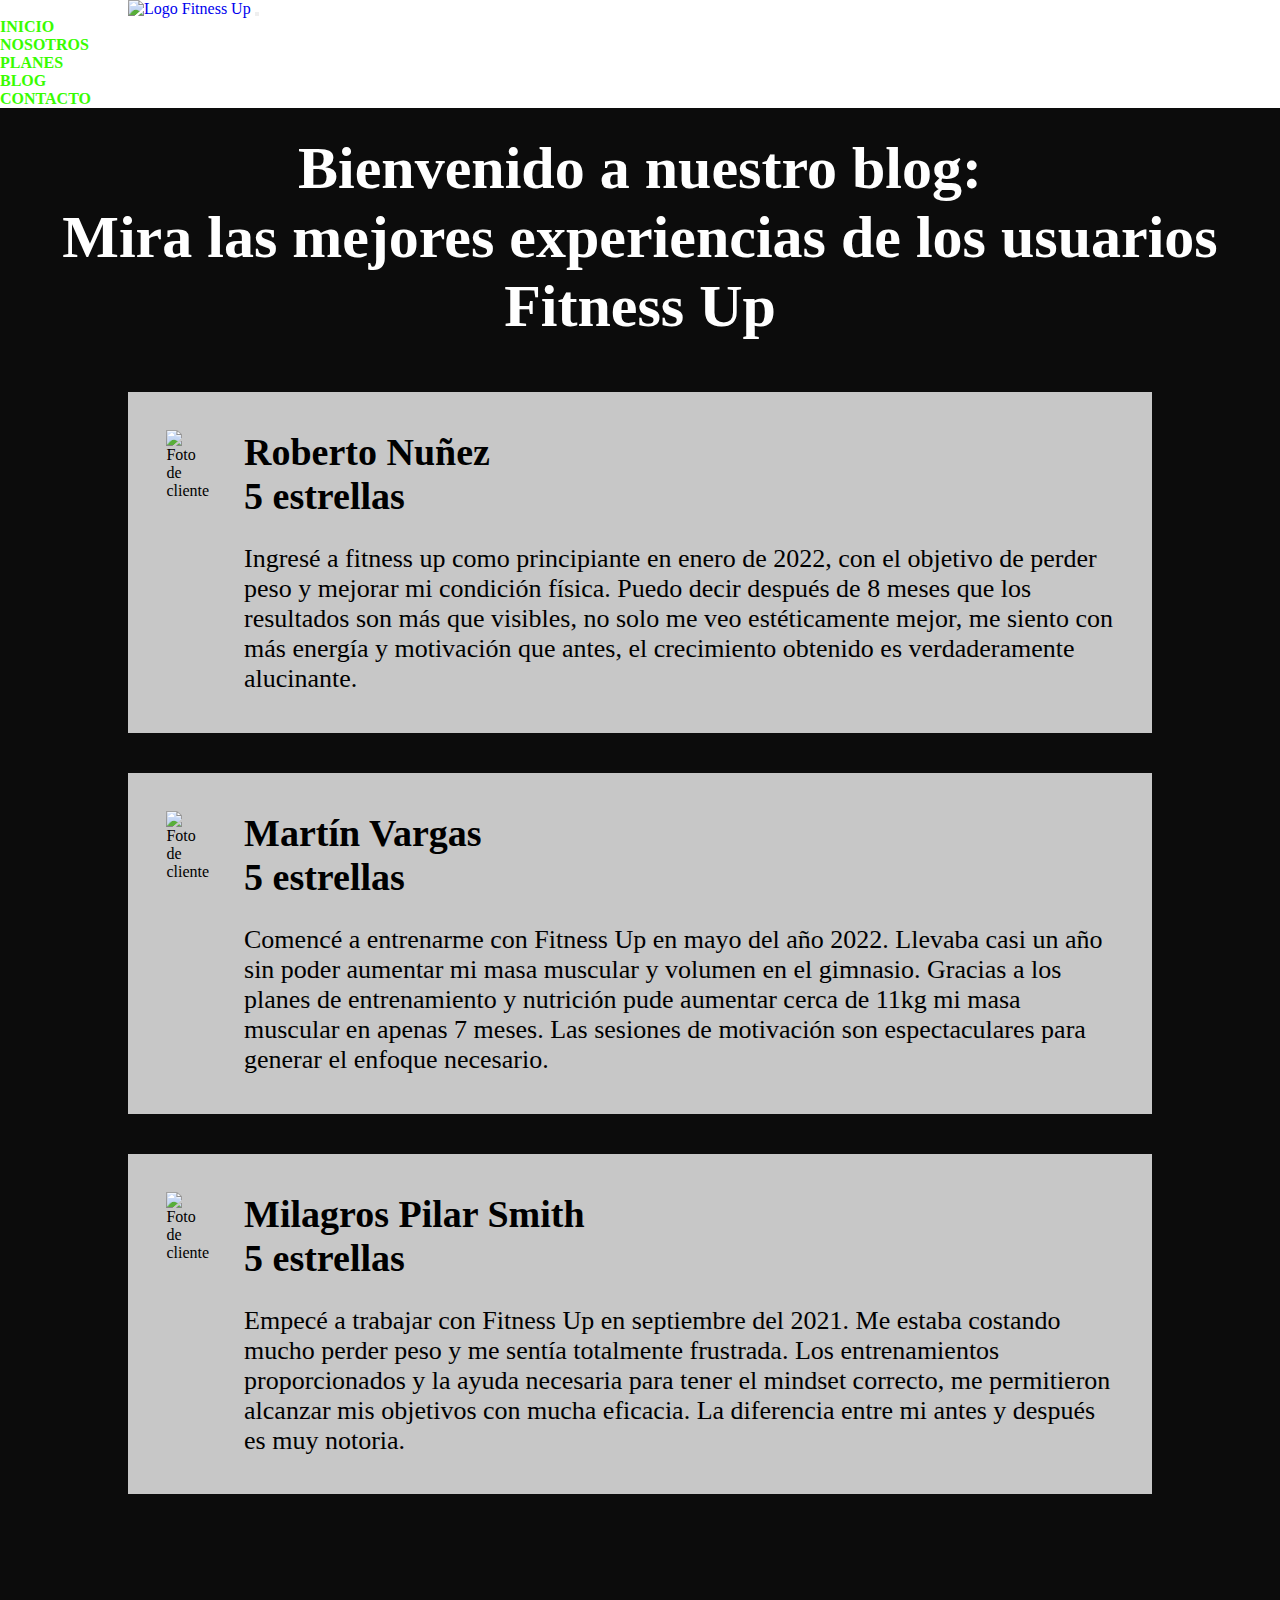
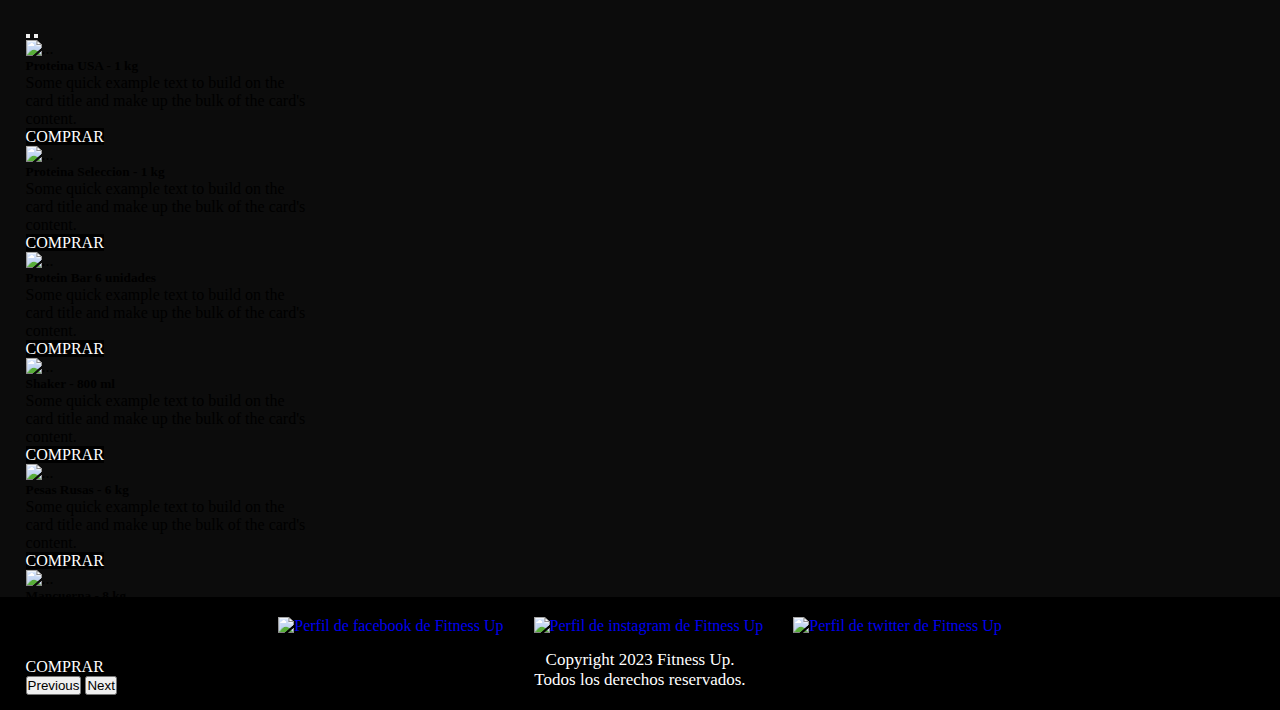
==== pages/blog.html @ 5628e0e5 "Completo con bootstrap" ====
<!DOCTYPE html>
<html lang="en">
<head>
    <meta charset="UTF-8">
    <meta http-equiv="X-UA-Compatible" content="IE=edge">
    <meta name="viewport" content="width=device-width, initial-scale=1.0">
    <title>Fitness Up - Blog</title>
    <link href="https://cdn.jsdelivr.net/npm/bootstrap@5.3.0-alpha1/dist/css/bootstrap.min.css" rel="stylesheet" integrity="sha384-GLhlTQ8iRABdZLl6O3oVMWSktQOp6b7In1Zl3/Jr59b6EGGoI1aFkw7cmDA6j6gD" crossorigin="anonymous">
    <script src="https://cdn.jsdelivr.net/npm/@popperjs/core@2.11.6/dist/umd/popper.min.js" integrity="sha384-oBqDVmMz9ATKxIep9tiCxS/Z9fNfEXiDAYTujMAeBAsjFuCZSmKbSSUnQlmh/jp3" crossorigin="anonymous"></script>
    <script src="https://cdn.jsdelivr.net/npm/bootstrap@5.3.0-alpha1/dist/js/bootstrap.min.js" integrity="sha384-mQ93GR66B00ZXjt0YO5KlohRA5SY2XofN4zfuZxLkoj1gXtW8ANNCe9d5Y3eG5eD" crossorigin="anonymous"></script>
    <link rel="stylesheet" href="../css/style.css">
</head>
<body>
    <header class="p-0 m-0">
        <nav class="navbar navbar-expand-lg bg-black w-100">
            <div class="container-fluid">
                <a class="navbar-brand" href="../index.html"><img src="../assets/img/Logos/logo-fitness-up.png" class="img-logo" alt="Logo Fitness Up"></a>
                <button class="navbar-toggler" type="button" data-bs-toggle="collapse" data-bs-target="#navbarSupportedContent" aria-controls="navbarSupportedContent" aria-expanded="false" aria-label="Toggle navigation">
                    <span class="navbar-toggler-icon"></span>
                </button>
                <div class="collapse navbar-collapse" id="navbarSupportedContent">
                    <ul class="navbar-nav w-100 me-auto mb-2 mb-lg-0 justify-content-lg-end justify-content-md-center">
                        <li class="nav-item">
                            <a class="nav-link nav-item-pr" href="../index.html">INICIO</a>
                        </li>
                        <li class="nav-item">
                            <a class="nav-link nav-item-pr" href="./nosotros.html">NOSOTROS</a>
                        </li>
                        <li class="nav-item">
                            <a class="nav-link nav-item-pr" href="./planes.html">PLANES</a>
                        </li>
                        <li class="nav-item">
                            <a class="nav-link nav-item-pr" href="./blog.html">BLOG</a>
                        </li>
                        <li class="nav-item">
                            <a class="nav-link nav-item-pr" href="./contacto.html">CONTACTO</a>
                        </li>
                    </ul>
                </div>
            </div>
        </nav>
    </header>
    <main class="hero-blog">
        <div class="main-blog">
            <section class="título-blog">
                <h1>Bienvenido a nuestro blog: <br> Mira las mejores experiencias de los usuarios Fitness Up</h1>
            </section>
            <section class="testimonios">
                <article> <!--Este article contiene toda la información del cliente (hay 3 iguales)-->
                    <div>
                        <img src="../assets/img/cliente-1.png" alt="Foto de cliente"> <!--Imagen con foto del cliente en cuestión-->
                    </div>
                    <div>
                        <p class="parrafo-nombre">Roberto Nuñez <br> 5 estrellas</p>
                        <p class="parrafo-testimonio">Ingresé a fitness up como principiante en enero de 2022, con el objetivo de perder peso y mejorar mi condición física. Puedo decir después de 8 meses que los resultados son más que visibles, no solo me veo estéticamente mejor, me siento con más energía y motivación que antes, el crecimiento obtenido es verdaderamente alucinante.</p>
                    </div>
                </article>
                <article>
                    <div>
                        <img src="../assets/img/cliente-2.png" alt="Foto de cliente">
                    </div>
                    <div>
                        <p class="parrafo-nombre">Martín Vargas <br> 5 estrellas</p>
                        <p class="parrafo-testimonio">Comencé a entrenarme con Fitness Up en mayo del año 2022. Llevaba casi un año sin poder aumentar mi masa muscular y volumen en el gimnasio. Gracias a los planes de entrenamiento y nutrición pude aumentar cerca de 11kg mi masa muscular en apenas 7 meses. Las sesiones de motivación son espectaculares para generar el enfoque necesario. </p>
                    </div>
                </article>
                <article>
                    <div>
                        <img src="../assets/img/cliente-3.png" alt="Foto de cliente">
                    </div>
                    <div>
                        <p class="parrafo-nombre">Milagros Pilar Smith <br> 5 estrellas</p>
                        <p class="parrafo-testimonio">Empecé a trabajar con Fitness Up en septiembre del 2021. Me estaba costando mucho perder peso y me sentía totalmente frustrada. Los entrenamientos proporcionados y la ayuda necesaria para tener el mindset correcto, me permitieron alcanzar mis objetivos con mucha eficacia. La diferencia entre mi antes y después es muy notoria.</p>
                    </div>
                </article>
            </section>
        </div>
        <aside class="d-flex justify-content-center">
            <!-- Inicio del carrusel de publicidad -->
                <div id="carouselExampleIndicators" class="carousel slide w-100 h-100">
                    <div class="carousel-indicators">
                        <button type="button" data-bs-target="#carouselExampleIndicators" data-bs-slide-to="0" class="active" aria-current="true" aria-label="Slide 1"></button>
                        <button type="button" data-bs-target="#carouselExampleIndicators" data-bs-slide-to="1" aria-label="Slide 2"></button>
                    </div>
                    <div class="carousel-inner h-100">
                        <div class="carousel-item active h-100">
                        <!-- Slide 1 -->
                        <div class="w-100 py-1 d-flex justify-content-center gap-5 gap-md-3 carrusel-tablet">
                            <!-- Card de publcidad 1 -->
                            <div class="card publicidad" style="width: 18rem;">
                                <img src="../assets/img/Publicidad/prote-usa.jpg" class="card-img-top" alt="...">
                                <div class="card-body d-flex flex-column aling-items-center">
                                    <h5 class="card-title text-center">Proteina USA - 1 kg</h5>
                                    <p class="card-text text-center">Some quick example text to build on the card title and make up the bulk of the card's content.</p>
                                    <a href="#" class="btn btn-primary boton-compra">COMPRAR</a>
                                </div>
                            </div>
                            <!-- Card de publcidad 2 -->
                            <div class="card publicidad" style="width: 18rem;">
                                <img src="../assets/img/Publicidad/prote-argentina.png" class="card-img-top" alt="...">
                                <div class="card-body d-flex flex-column aling-items-center">
                                    <h5 class="card-title text-center">Proteina Seleccion - 1 kg</h5>
                                    <p class="card-text text-center">Some quick example text to build on the card title and make up the bulk of the card's content.</p>
                                    <a href="#" class="btn btn-primary boton-compra">COMPRAR</a>
                                </div>
                            </div>
                            <!-- Card de publcidad 3 -->
                            <div class="card publicidad" style="width: 18rem;">
                                <img src="../assets/img/Publicidad/barra-prote.png" class="card-img-top" alt="...">
                                <div class="card-body d-flex flex-column aling-items-center">
                                    <h5 class="card-title text-center">Protein Bar 6 unidades</h5>
                                    <p class="card-text text-center">Some quick example text to build on the card title and make up the bulk of the card's content.</p>
                                    <a href="#" class="btn btn-primary boton-compra">COMPRAR</a>
                                </div>
                            </div>
                        </div>
                    </div>
                        <div class="carousel-item h-100">
                            <!-- Slide 2 -->
                            <div class="w-100 py-1 d-flex justify-content-center gap-5 gap-md-3 carrusel-tablet">
                                <!-- Card de publcidad 4 -->
                                <div class="card publicidad" style="width: 18rem;">
                                    <img src="../assets/img/Publicidad/vaso-shake.png" class="card-img-top" alt="...">
                                    <div class="card-body d-flex flex-column aling-items-center">
                                        <h5 class="card-title text-center">Shaker - 800 ml</h5>
                                        <p class="card-text text-center">Some quick example text to build on the card title and make up the bulk of the card's content.</p>
                                        <a href="#" class="btn btn-primary boton-compra">COMPRAR</a>
                                    </div>
                                </div>
                                <!-- Card de publcidad 5 -->
                                <div class="card publicidad" style="width: 18rem;">
                                    <img src="../assets/img/Publicidad/pesa-rusa.png" class="card-img-top" alt="...">
                                    <div class="card-body d-flex flex-column aling-items-center">
                                        <h5 class="card-title text-center">Pesas Rusas - 6 kg</h5>
                                        <p class="card-text text-center">Some quick example text to build on the card title and make up the bulk of the card's content.</p>
                                        <a href="#" class="btn btn-primary boton-compra">COMPRAR</a>
                                    </div>
                                </div>
                                <!-- Card de publcidad 6 -->
                                <div class="card publicidad" style="width: 18rem;">
                                    <img src="../assets/img/Publicidad/mancuerna.png" class="card-img-top img-mancuernas" alt="...">
                                    <div class="card-body d-flex flex-column aling-items-center">
                                        <h5 class="card-title text-center">Mancuerna - 8 kg</h5>
                                        <p class="card-text text-center">Some quick example text to build on the card title and make up the bulk of the card's content.</p>
                                        <a href="#" class="btn btn-primary boton-compra">COMPRAR</a>
                                    </div>
                                </div>
                            </div>
                        </div>
                    <button class="carousel-control-prev" type="button" data-bs-target="#carouselExampleIndicators" data-bs-slide="prev">
                        <span class="carousel-control-prev-icon" aria-hidden="true"></span>
                        <span class="visually-hidden">Previous</span>
                    </button>
                    <button class="carousel-control-next" type="button" data-bs-target="#carouselExampleIndicators" data-bs-slide="next">
                        <span class="carousel-control-next-icon" aria-hidden="true"></span>
                        <span class="visually-hidden">Next</span>
                    </button>
                </div>
            <!-- Fin del carrusel de publicidad -->
        </aside>
    </main>
    <footer>
        <section class="redes-sociales">
            <div class="div-facebook">
                <a href="https://www.facebook.com/" target="_blank"><img src="../assets/img/Logos/logo-facebook-fitness-up.png" alt="Perfil de facebook de Fitness Up" class="logo-facebook"></a>
            </div>
            <div>
                <a href="https://www.instagram.com" target="_blank"><img src="../assets/img/Logos/logo-instagram-fitness-up.png" alt="Perfil de instagram de Fitness Up" class="medidas-img-redes"></a>
            </div>
            <div>
                <a href="https://www.twitter.com" target="_blank"><img src="../assets/img/Logos/logo-twitter-fitness-up.png" alt="Perfil de twitter de Fitness Up" class="medidas-img-redes"></a>
            </div>
        </section>
        <div>
            <p class="parrafo-copyr">Copyright 2023 Fitness Up. <br> Todos los derechos reservados.</p>
        </div>
    </footer>
</body>
</html>
---- css/style.css ----
/* reset */
*{
    margin: 0;
    padding: 0;
    box-sizing: border-box;
}


/* importe de fuentes + Guía de usos */


/* Comienzo estilos generales */

*{
    text-decoration: none;
}

.img-logo{
    width: 400px;
    height: 100px;
    padding-left: 10%;
}
.nav-item-pr{
    color: #38FC00;
    font-weight: 600;
}
.nav-item-pr:hover{
    color: white;
}
main{
    background-color: #0c0c0c;
}
footer{
    background-color: black;
    padding: 20px;
}
.redes-sociales{
    padding-bottom: 15px;
    display: flex;
    flex-direction: row;
    justify-content: center;
    align-content: center;
    gap: 30px;
}
.parrafo-copyr{
    color: white;
    text-align: center;
    font-weight: 500;
    font-size: 17px;
}
.div-facebook{
    display: flex;
    flex-direction: column;
    justify-content: center;
}

/* Comienzo estilos página n°1 */

.banner{
    width: 100%;
    display: grid;
    grid-template-columns: repeat(5, 1fr);
    grid-template-rows: repeat(3, 1fr);
    /* templete column y row sirven para asignar cantidad y tamaño a las columnas y filas */
    /* función repeat(cantidad, tamaño) */
}
.banner h1{
    z-index: 1;
    text-align: center;
    color: white;
    font-size: 70px;
    text-shadow: 3px 3px 18px #38FC00;
    grid-column: 2 / 5;
    grid-row: 2;
    /* grid column y row sirven para ubicar elementos en la cuadrícula*/
    /* el primer número es el inicio y el segundo el final (usar el inspeccionar para mejores resultados) */
}
.posicion-carrusel{
    order: -1;
    grid-row: 1 / 4;
    grid-column: 1 / 6;
}
.título-inicio{
    padding-top: 30px;
    padding-bottom: 30px;
}
.título-inicio h2{
    font-weight: 700;
    text-align: center;
    color: #38FC00;
    font-size: 40px;
}
.beneficios{
    padding-top: 20px;
    padding-bottom: 20px;
    display: flex;
    flex-direction: column;
    justify-content: center;
    align-items: center;
    gap: 40px;
}
.article-entrenamiento{
    background-color: black;
    width: 90%;
    height: 10%;
    padding: 2%;
    border-color: #38FC00;
    border-width: medium;
    border-style: solid;
    border-radius: 40px;
    display: flex;
    flex-direction: row;
    justify-content: center;
    gap: 30px;
}
.image-entrenamiento{
    border-radius: 40px;
}
.subtítulo-entrenamiento{
    color: rgb(0, 238, 255);
    font-size: 40px;
    padding-bottom: 3%;
}
.parrafo-entrenamiento{
    color: white;
    font-size: 32px;
}
.article-nutricion{
    background-color: black;
    width: 90%;
    height: 10%;
    padding: 2%;
    border-color: #38FC00;
    border-width: medium;
    border-style: solid;
    border-radius: 40px;
    display: flex;
    flex-direction: row-reverse;
    justify-content: center;
    gap: 30px;
}
.image-nutricion{
    border-radius: 40px;
}
.subtítulo-nutricion{
    color: #38FC00;
    font-size: 40px;
    padding-bottom: 3%;
}
.parrafo-nutricion{
    color: white;
    font-size: 32px;
}
.article-motivacion{
    background-color: black;
    width: 90%;
    height: 10%;
    padding: 2%;
    border-color: #38FC00;
    border-width: medium;
    border-style: solid;
    border-radius: 40px;
    display: flex;
    flex-direction: row;
    justify-content: center;
    gap: 30px;
}
.image-motivacion{
    border-radius: 40px;
}
.subtítulo-motivacion{
    color:rgb(255, 196, 0);
    font-size: 40px;
    padding-bottom: 3%;
}
.parrafo-motivacion{
    color: white;
    font-size: 32px;
}

.planes-inicio{
    padding-top: 10px;
    padding-bottom: 60px;
    display: flex;
    flex-direction: row;
    justify-content: center;
}
.planes-inicio a input{
    height: 60px;
    width: 150px;
    background-color: #38FC00;
    border-color: #38FC00;
    border-radius: 22px;
    font-size: 20px;
    font-weight: 600;
}
.planes-inicio a input:hover{
    color: #38FC00;
    background-color: black;
    cursor: pointer;
}

/* Comienzo estilos página n°3 */

.título-planes{
    padding-top: 2%;
    padding-bottom: 2%;
}
.título-planes h1{
    color: white;
    font-size: 350%;
    text-align: center;
}
.diferentes-planes{
    padding: 4%;
    display: flex;
    flex-direction: row;
    justify-content: center;
    align-content: center;
    gap: 120px;
}
.diferentes-planes article{
    width: 19rem;
    height: 39.5rem;
    background-color: #c7c7c7;
    border-style: solid;
    border-width: medium;
    border-color: #38FC00;
    display: grid;
    grid-template-columns: repeat(1, 1fr);
    grid-template-rows: repeat(7, 1fr);
}
.subtítulo-plan{
    text-align: center;
    color: white;
    background-color: black;
    font-size: 22px;
    padding-top: 6%;
    padding-bottom: 6%;
    grid-row: 1 / 2;
    grid-column: 1 / 1;
    display: flex;
    flex-direction: column;
    justify-content: center;
    align-items: center;
}
.descripcion-plan{
    width: 295px;
    height: 8.4rem;
    text-align: center;
    font-weight: 600;
    color: black;
    padding: 4% 1% 0% 1%;
    border-bottom: medium solid #38FC00;
    grid-row: 2 / 3;
    grid-column: 1 / 1;
    display: flex;
    justify-content: center;
    align-items: center;
}
.contenido-plan{
    padding: 3%;
    padding-bottom: 10%;
    height: 17rem;
    border-bottom: medium solid #38FC00;
    grid-row: 3 / 6;
    grid-column: 1 / 1;
}
.contenido-plan p{
    padding-top: 2%;
    padding-bottom: 2%;
    text-align: center;
    font-size: 18px;
    font-weight: 600;
    color: black;
}
.contenido-plan ul{
    color: black;
    list-style: none;
    font-size: 20px;
}
.precio-plan{
    padding-top: 4%;
    height: 9rem;
    display: flex;
    flex-direction: column;
    justify-content: center;
    align-items: center;
    grid-row: 6 / 8;
    grid-column: 1 / 1;
}
.precio-plan p{
    font-size: 30px;
    font-weight: 700;
    color: black;
}
.precio-plan input{
    width: 140px;
    height: 40px;
    margin: 4%;
    font-size: 18px;
    font-weight: 600;
    background-color: #38FC00;
    border: solid medium #38FC00;
    border-radius: 15px;
}
.precio-plan input:hover{
    color: #38FC00;
    background-color: black;
    cursor: pointer;
}
.dudas-contacto{
    text-align: center;
    padding: 3%;
    padding-bottom: 5%;
}
.dudas-contacto h3{
    color: white;
    font-size: 40px;
    padding-bottom: 1%;
}
.dudas-contacto a{
    font-size: 30px;
    font-weight: 600;
    color: #38FC00;
    text-decoration: none;
}
.dudas-contacto a:hover{
    color: orange;
}

/* Comienzo estilos página n°5 */

.título-contactos{
    text-align: center;
    font-size: 22px;
    color: white;
    padding-top: 2%;
    padding-bottom: 3%;
    padding-left: 15%;
    padding-right: 15%;
}
.formulario{
    padding-bottom: 4%;
    display: flex;
    flex-direction: column;
    justify-content: center;
    align-items: center;
}
.formulario form fieldset{
    padding: 20px;
    background-color: #c7c7c7;
    border: none;
    display: flex;
    flex-direction: column;
    justify-content: center;
    align-items: center;
    gap: 12px;
}
.formulario form fieldset div{
    display: flex;
    flex-direction: row;
    justify-content: center;
    align-items: center;
    gap: 12px;
}
.espacios{
    padding: 1.5%;
    width: 450px;
    height: 40px;
}
.espacio-mensajes{
    padding: 1.5%;
    width: 924px;
    height: 150px;
    resize: vertical;
}
.boton-form{
    width: 140px;
    height: 42px;
    font-size: 24px;
    font-weight: 600;
    background-color: #38FC00;
    border: solid medium #38FC00;
}
.boton-form:hover{
    color: #38FC00;
    background-color: black;
    cursor: pointer;
}
.whatsapp{
    font-size: 20px;
    padding-right: 12%;
    padding-left: 12%;
    text-align: center;
    padding-bottom: 5%;
    color: white;
    display: flex;
    flex-direction: column;
    justify-content: center;
    align-items: center;
    gap: 30px;
}

/* Comienzo estilos página n°4 */

.hero-blog{
    display: grid;
    grid-template-columns: repeat(6, 1fr);
    grid-template-rows: repeat(3, 1fr) 600px;
}
.main-blog{
    grid-column: 1 / 7;
    grid-row: 1 / 4;
}
.título-blog{
    text-align: center;
    font-size: 30px;
    color: white;
    padding-top: 2%;
    padding-bottom: 4%;
    padding-left: 4%;
    padding-right: 4%;
}
.testimonios{
    padding-bottom: 8%;
    display: flex;
    flex-direction: column;
    justify-content: center;
    align-items: center;
    gap: 40px;
}
.testimonios article{
    padding: 3%;
    background-color: #c7c7c7;
    width: 80%;
    display: flex;
    flex-direction: row;
    gap: 35px;
}
.parrafo-nombre{
    font-size: 38px;
    font-weight: 600;
    padding-bottom: 3%;
}
.parrafo-testimonio{
    font-size: 26px;
}
aside{
    grid-column: 1 / 7;
    grid-row: 4 / 5;
    background-image: url(../assets/img/background-aside.png);
    padding: 2% 2% 2% 2%;
}
.img-mancuernas{
    width: 286px;
    height: 286px;
}
.publicidad{
    border-color: #38FC00;
}
.publicidad:hover{
    box-shadow: 3px 3px 18px #38FC00;
}
.boton-compra{
    color: white;
    background-color: black;
    border-color: #38FC00;
    font-weight: 500;
}
.boton-compra:hover{
    color: #38FC00;
    background-color: black;
    border-color: #38FC00;
}

/* Comienzo estilos página n°2 */

.descripcion-servicio{
    color: white;
    padding-top: 3%;
    padding-bottom: 5%;
    padding-left: 6%;
    padding-right: 6%;
    display: flex;
    flex-direction: column;
    justify-content: center;
    align-items: center;
}
.descripcion-servicio h1{
    font-size: 50px;
    font-weight: 600;
    padding-bottom: 1.5%;
}
.descripcion-servicio p{
    font-size: 32px;
    text-align: justify;
}
.equipo-trabajo h2{
    color: #38FC00;
    font-size: 40px;
    font-weight: 600;
    padding-bottom: 2.5%;
}
.equipo-trabajo{
    display: flex;
    flex-direction: column;
    justify-content: center;
    align-items: center;
}
.article-cards{
    display: flex;
    flex-direction: row;
    justify-content: center;
    align-items: center;
    gap: 30px;
}
.cards-profesionales{
    width: 30%;
    height: 40rem;
    background-color: #c7c7c7;
    padding-top: 2rem;
    display: flex;
    flex-direction: column;
    justify-content: center;
    align-items: center;
}
.texto-articulo{
    padding-left: 2%;
    padding-right: 2%;
    text-align: center;
    display: flex;
    flex-direction: column;
    justify-content: center;
    align-items: center;
}
.parrafo-nombre-2{
    padding-top: 3%;
    padding-bottom: 3.5%;
    font-size: 26px;
    font-weight: 600;
}
.info-profesional{
    font-size: 22px;
    padding: 0% 5% 3% 5%;
}
.logros-empresa{
    padding-top: 4%;
    display: flex;
    flex-direction: column;
    justify-content: center;
    align-items: center;
}
.logros-empresa h3{
    text-align: center;
    color: white;
    font-size: 35px;
    font-weight: 600;
    padding-bottom: 3.5%;
}
.contenedor-logros-horizontal{
    padding-bottom: 6%;
    display: flex;
    flex-direction: row;
    justify-content: center;
    align-items: center;
    gap: 100px;
}
.div-logros{
    display: flex;
    flex-direction: column;
    justify-content: center;
    align-items: center;
}
.div-logros h4{
    color: white;
    font-size: 20px;
    font-weight: 600;
}

/* Comienzo diseños responsive */

/* Tablet */

@media (max-width: 768px){

    /* Estilos generales */

    header{
        flex-direction: column;
        align-items: center;
        justify-content: center;
    }
    header nav ul{
        flex-direction: column;
        align-items: center;
        justify-content: center;
        padding: 0% 0% 0% 0%;
    }
    .img-logo{
        width: 300px;
        height: 75px;
    }
    .parrafo-copyr{
        font-size: 14px;
    }
    .logo-facebook{
        width: 36px;
        height: 36px;
    }
    .medidas-img-redes{
        width: 46px;
        height: 46px;
    }

    /* Pagina N°1 */

    .banner{
        height: 255px;
        grid-template-columns: repeat(7, 1fr);
    }
    .banner h1{
        font-size: 50px;
        grid-column: 2 / 7;
    }
    .posicion-carrusel{
        grid-column: 1 / 8;
    }
    .article-entrenamiento{
        width: 75%;
        flex-direction: column;
        align-items: center;
        padding-left: 5%;
        padding-right: 5%;
        padding-bottom: 3%;
    }
    .subtítulo-entrenamiento{
        font-size: 30px;
    }
    .parrafo-entrenamiento{
        font-size: 22px;
    }
    .article-nutricion{
        width: 75%;
        flex-direction: column;
        align-items: center;
        padding-left: 5%;
        padding-right: 5%;
        padding-bottom: 3%;
    }
    .subtítulo-nutricion{
        font-size: 30px;
    }
    .parrafo-nutricion{
        font-size: 22px;
    }
    .article-motivacion{
        width: 75%;
        flex-direction: column;
        align-items: center;
        padding-left: 5%;
        padding-right: 5%;
        padding-bottom: 3%;
    }
    .subtítulo-motivacion{
        font-size: 30px;
    }
    .parrafo-motivacion{
        font-size: 22px;
    }
    .planes-inicio{
        padding-top: 8px;
        padding-bottom: 40px;
    }
    .planes-inicio a input{
        height: 50px;
        width: 130px;
        font-size: 16px;
    }

    /* Pagina N°2 */

    .descripcion-servicio h1{
        font-size: 40px;
    }
    .descripcion-servicio p{
        font-size: 22px;
    }
    .equipo-trabajo h2{
        font-size: 30px;
    }
    .article-cards{
        width: 40%;
        flex-direction: column;
    }
    .image-profesional{
        width: 210px;
        height: 210px;
        margin-top: 10px;
    }
    .cards-profesionales{
        width: 100%;
        height: 30rem;
    }
    .texto-articulo{
        padding-left: 1%;
        padding-right: 1%;
    }
    .parrafo-nombre-2{
        font-size: 20px;
    }
    .info-profesional{
        font-size: 16px;
    }
    .logros-empresa h3{
        font-size: 28px;
    }
    .contenedor-logros-horizontal{
        flex-direction: column;
        gap: 40px;
    }
    .div-logros h4{
        font-size: 20px;
    }

    /* Pagina N°3 */

    .título-planes h1{
        font-size: 300%;
    }
    .diferentes-planes{
        flex-direction: column;
        align-items: center;
        gap: 50px;
    }
    .diferentes-planes article{
        width: 50%;
        height: 610px;
        grid-template-rows: 70px 130px 272px 130px;
    }
    .subtítulo-plan{
        padding-top: 4%;
        padding-bottom: 4%;
        grid-row: 1 / 2;
    }
    .descripcion-plan{
        width: 100%;
        height: 100%;
        padding-right: 3%;
        padding-left: 3%;
        grid-row: 2 / 3;
    }
    .precio-plan{
        padding-top: 4%;
        height: 100%;
        grid-row: 4 / 5;
    }
    .precio-plan input{
        width: 150px;
        height: 50px;
        font-size: 20px;
        border-radius: 18px;
    }
    .dudas-contacto h3{
        font-size: 30px;
    }
    .dudas-contacto a{
        font-size: 30px;
    }

    /* Pagina N°4 */

    .hero-blog{
        grid-template-rows: repeat(3, 1fr) 900px;
    }
    .título-blog{
        font-size: 22px;
    }
    .testimonios article{
        flex-direction: column;
        justify-content: space-around;
        align-items: center;
        width: 62%;
    }
    .parrafo-nombre{
        font-size: 30px;
        text-align: center;
    }
    .parrafo-testimonio{
        font-size: 20px;
        padding-right: 3%;
        padding-left: 2%;
    }
    aside{
        height: 100%;
        padding: 0.5% 0.5% 0.5% 0.5%;
        grid-template-columns: repeat(3, 1fr);
        grid-template-rows: repeat(2, 1fr);
        align-items: center;
        justify-items: center;
        gap: 0px;
    }
    .carrusel-tablet{
        padding: 0% 0% 0% 0%;
        height: 100%;
        flex-direction: column;
        align-items: center;
        gap: 80px;
    }
    .publicidad{
        justify-content: center;
        align-items: center;
        width: 85%;
    }
    .publicidad img{
        height: 80px;
        width: 80px;
    }

    /* Pagina N°5 */

    .título-contactos{
        font-size: 18px;
        padding-top: 3%;
        padding-left: 8%;
        padding-right: 8%;
        display: flex;
        flex-direction: column;
        gap: 8px;
    }
    .formulario form fieldset{
        gap: 3px;
    }
    .formulario form fieldset div{
        flex-direction: column;
        gap: 3px;
    }
    .espacios{
        width: 530px;
    }
    .espacio-mensajes{
        width: 530px;
    }
    .boton-form{
        margin: 2% 0% 1% 0%;
    }
    .whatsapp{
        font-size: 15px;
        padding-bottom: 2.8%;
        gap: 16px;
    }
    .logo-whatsapp{
        width: 120px;
        height: 120px;
    }
}

/* Mobile L */

@media (max-width: 425px){

    /* Estilos generales */

    header nav ul li{
        font-size: 14px;
    }
    .img-logo{
        width: 200px;
        height: 50px;
    }
    .logo-facebook{
        width: 32px;
        height: 32px;
    }
    .medidas-img-redes{
        width: 38px;
        height: 38px;
    }

    /* Pagina N°1 */

    .banner{
        height: 150px;
        grid-template-columns: repeat(10, 1fr);
        grid-template-rows: repeat(5, 1fr);
    }
    .banner h1{
        font-size: 22px;
        padding-bottom: 30px;
        grid-column: 2 / 10;
        grid-column: 3 / 9;
    }
    .posicion-carrusel{
        grid-column: 1 / 11;
    }
    .título-inicio{
        padding-left: 4%;
        padding-right: 4%;
    }
    .título-inicio h2{
        font-size: 30px;
    }
    .image-entrenamiento{
        width: 250px;
        height: 250px;
    }
    .subtítulo-entrenamiento{
        font-size: 26px;
    }
    .parrafo-entrenamiento{
        font-size: 19px;
    }
    .image-nutricion{
        width: 250px;
        height: 250px;
    }
    .subtítulo-nutricion{
        font-size: 26px;
    }
    .parrafo-nutricion{
        font-size: 19px;
    }
    .subtítulo-motivacion{
        font-size: 26px;
    }
    .parrafo-motivacion{
        font-size: 19px;
    }
    .image-motivacion{
        width: 250px;
        height: 250px;
    }

    /* Pagina N°2 */

    .descripcion-servicio h1{
        font-size: 30px;
        padding-bottom: 3%;
    }
    .descripcion-servicio p{
        font-size: 18px;
        padding-bottom: 3%;
    }
    .equipo-trabajo h2{
        font-size: 24px;
        padding-bottom: 5%;
    }
    .article-cards{
        width: 60%;
        flex-direction: column;
    }
    .cards-profesionales{
        height: 27rem;
        padding-top: 30px;
    }
    .image-profesional{
        width: 200px;
        height: 200px;
    }
    .parrafo-nombre-2{
        font-size: 18px;
    }
    .info-profesional{
        font-size: 16px;
    }
    .logros-empresa{
        padding-top: 10%;
        padding-left: 10%;
        padding-right: 10%;
        padding-bottom: 6%;
    }
    .logros-empresa h3{
        font-size: 26px;
    }
    .div-logros h4{
        font-size: 18px;
        text-align: center;
    }
    .logo-logro{
        width: 70px;
        height: 70px;
    }
    
    /* Pagina N°3 */

    .título-planes h1{
        font-size: 250%;
        padding-top: 3%;
        padding-bottom: 3%;
    }
    .diferentes-planes article{
        width: 75%;
    }
    .subtítulo-plan{
        padding-bottom: 0%;
    }
    .descripcion-plan{
        font-size: 15.5px;
        padding: 4% 4% 0% 4%;
    }
    .contenido-plan{
        padding-top: 4%;
    }
    .precio-plan{
        height: 100%;
        padding-top: 2%;
    }
    .dudas-contacto{
        padding-top: 5%;
        padding-bottom: 8%;
        padding-left: 6%;
        padding-right: 6%;
    }
    .dudas-contacto h3{
        font-size: 24px;
    }
    .dudas-contacto a{
        font-size: 24px;
    }

    /* Pagina N°4 */

    .hero-blog{
        background-color: #0c0c0c;
        gap: 15px;
        grid-template-rows: repeat(3, 1fr) 970px;
    }
    .título-blog{
        font-size: 18px;
        padding-top: 5%;
        padding-bottom: 8%;
    }
    .testimonios article{
        width: 75%;
        gap: 18px;
    }
    .testimonios article div img{
        width: 280px;
        height: 280px;
    }
    .parrafo-nombre{
        font-size: 26px;
    }
    .parrafo-testimonio{
        font-size: 18px;
    }
    .carrusel-tablet{
        height: 100%;
        gap: 20px !important;
    }
    .publicidad img{
        grid-column: 1;
        grid-row: 1 / 2;
    }

    /* Pagina N°5 */

    .título-contactos{
        font-size: 14px;
    }
    .espacios{
        width: 300px;
    }
    .espacio-mensajes{
        width: 300px;
    }
    .boton-form{
        width: 100px;
        height: 38px;
        font-size: 20px;
    }
    .whatsapp{
        font-size: 13px;
        padding-bottom: 8%;
    }
    .logo-whatsapp{
        width: 90px;
        height: 90px;
    }
}


/* Fin diseños sitio web */
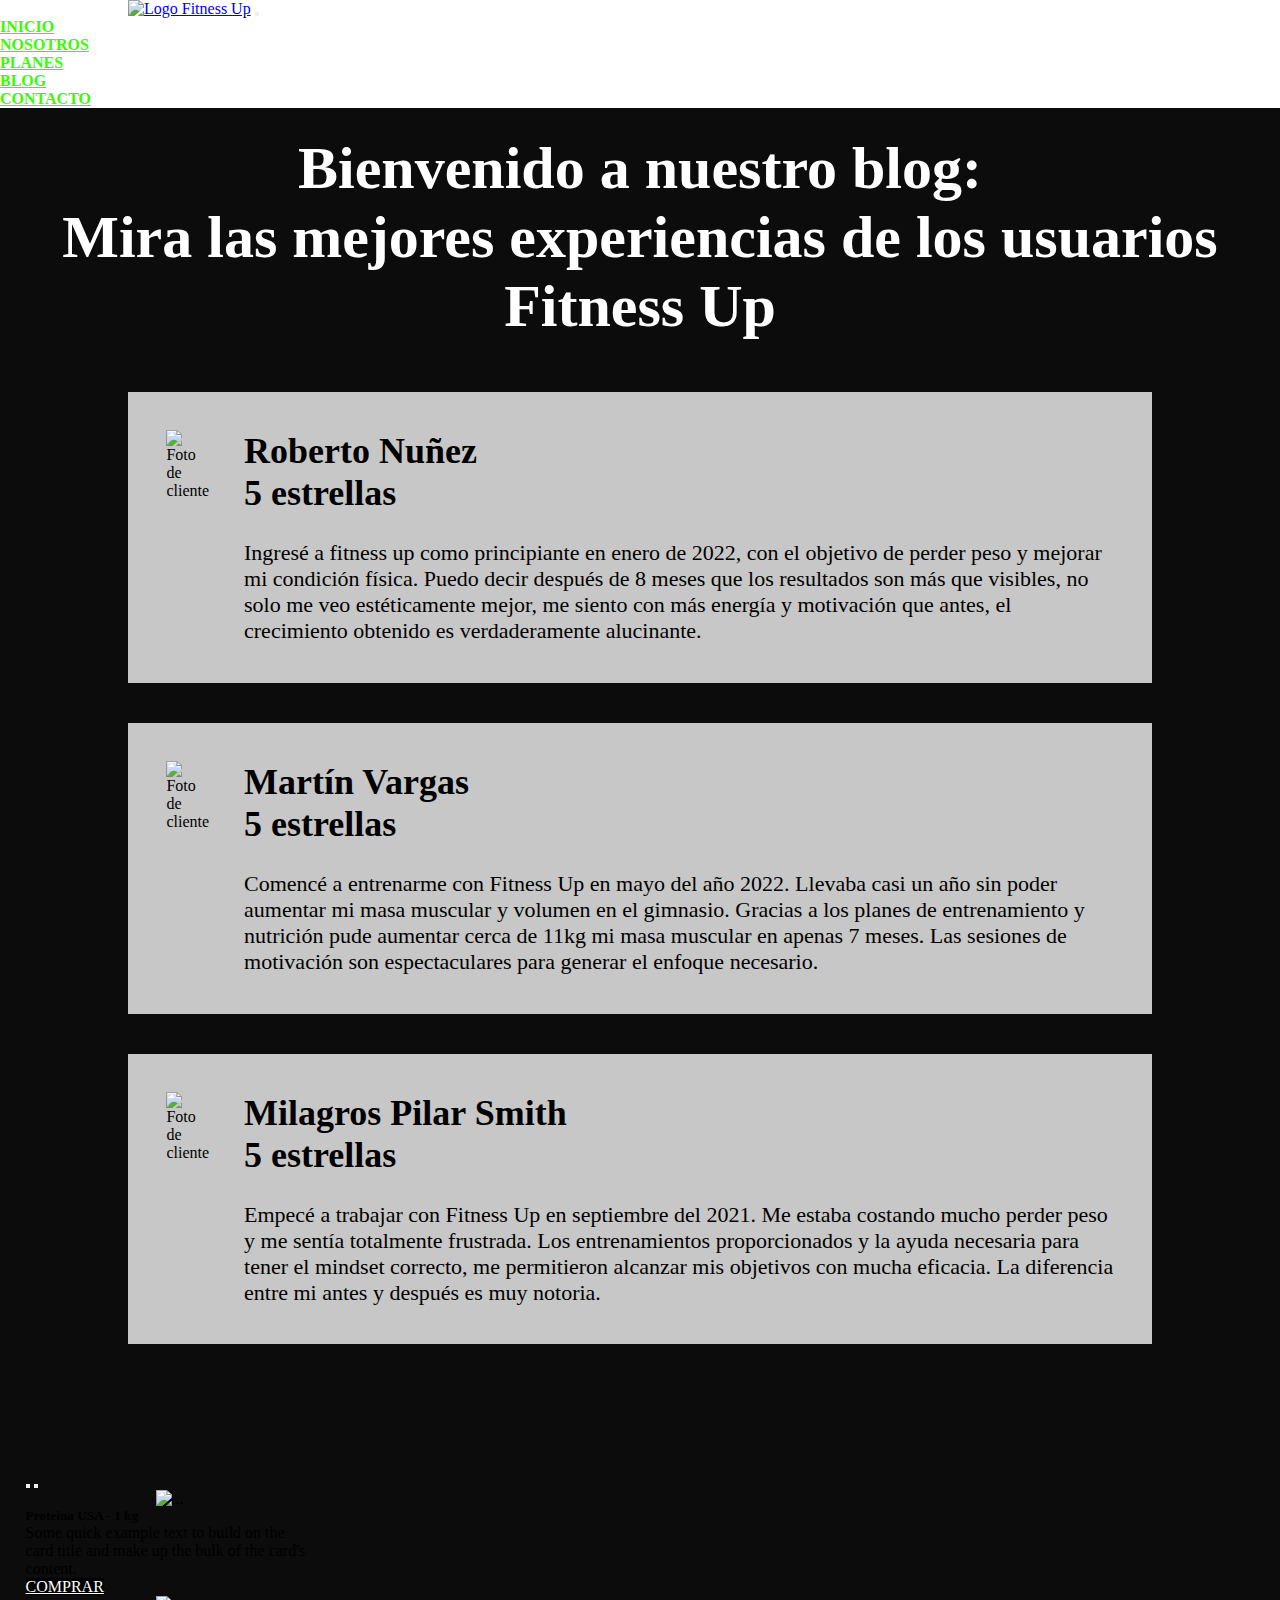
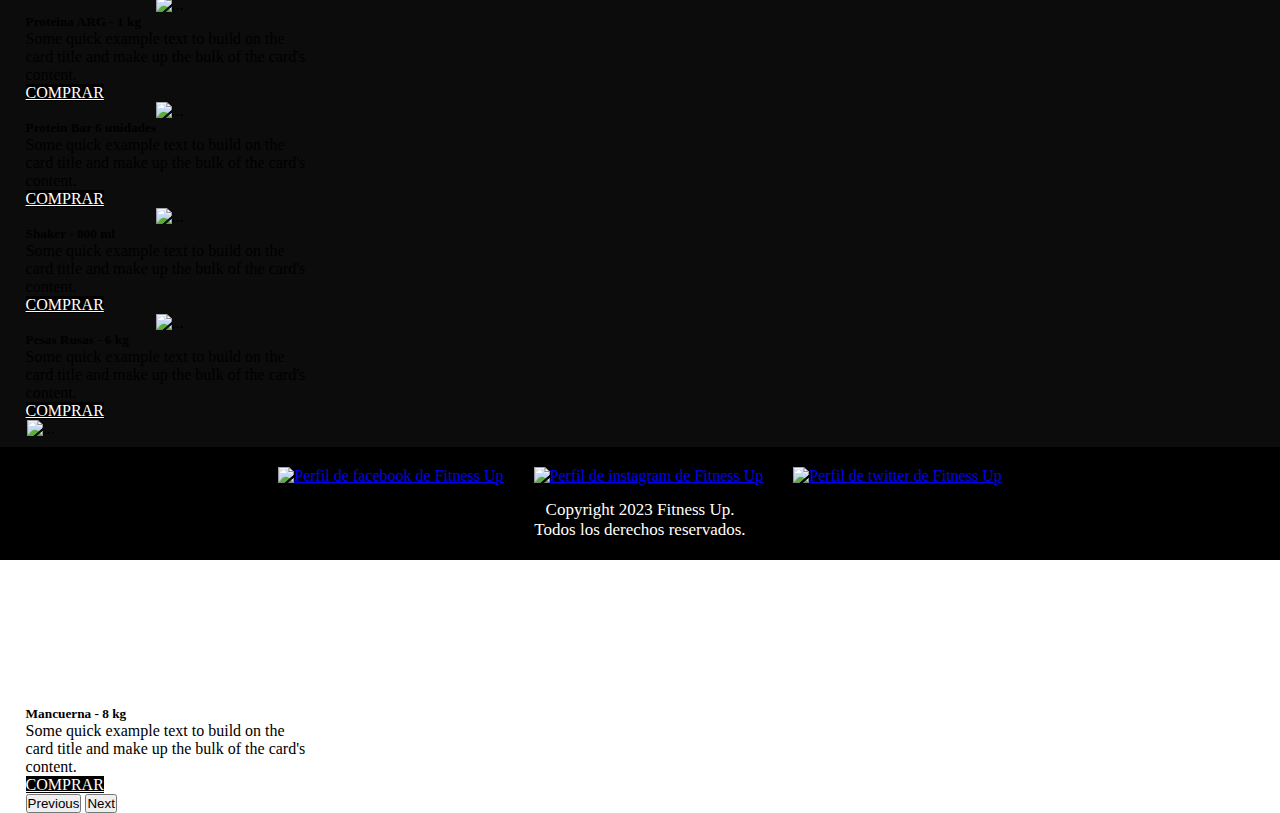
==== commit fd2b1cd6: "Inclusión SASS + Estrategias SEO" ====
--- a/pages/blog.html
+++ b/pages/blog.html
@@ -4,7 +4,18 @@
     <meta charset="UTF-8">
     <meta http-equiv="X-UA-Compatible" content="IE=edge">
     <meta name="viewport" content="width=device-width, initial-scale=1.0">
-    <title>Fitness Up - Blog</title>
+    <meta name="description" content="Más de 1400 usuarios. Mira las reseñas y comentarios de nuestros clientes acerca de nuestro servicio y los resultados del mismo.">
+    <meta name="keywords" content="Entrenamiento, Fitness, Gimnasio, Personal trainer, rutina gym, Entrenamiento con pesas, Crossfit, Salud, Nutrición deportiva, Nutrición">
+    <meta name="author" content="Juan Cruz Diaz Rossi">
+    <meta name="copyright" content="Fitness Up">
+    <meta property="og:title" content="Fitness Up">
+    <meta property="og:site_name" content="Obtén el cuerpo que siempre has soñado">
+    <meta property="og:url" content="https://juanku21.github.io/FitnessUp/pages/blog.html">
+    <meta property="og:description" content="Conoce la mejor plataforma de entrenamiento online de Argentina y América Latina. Lleva tu estado físico al siguiente nivel siguiendo nuestros planes personalizados. ">
+    <meta property="og:type" content="fitness.course">
+    <meta property="og:image" content="https://encrypted-tbn0.gstatic.com/images?q=tbn:ANd9GcTdRWYN6WE6lsKCpCjqDX0GRldeRb8kxOM4fg&usqp=CAU">
+    <title>Blog - Fitness Up</title>
+    <link rel="shortcut icon" href="../assets/img/Logos/logo-favicon.png" type="image/x-icon">
     <link href="https://cdn.jsdelivr.net/npm/bootstrap@5.3.0-alpha1/dist/css/bootstrap.min.css" rel="stylesheet" integrity="sha384-GLhlTQ8iRABdZLl6O3oVMWSktQOp6b7In1Zl3/Jr59b6EGGoI1aFkw7cmDA6j6gD" crossorigin="anonymous">
     <script src="https://cdn.jsdelivr.net/npm/@popperjs/core@2.11.6/dist/umd/popper.min.js" integrity="sha384-oBqDVmMz9ATKxIep9tiCxS/Z9fNfEXiDAYTujMAeBAsjFuCZSmKbSSUnQlmh/jp3" crossorigin="anonymous"></script>
     <script src="https://cdn.jsdelivr.net/npm/bootstrap@5.3.0-alpha1/dist/js/bootstrap.min.js" integrity="sha384-mQ93GR66B00ZXjt0YO5KlohRA5SY2XofN4zfuZxLkoj1gXtW8ANNCe9d5Y3eG5eD" crossorigin="anonymous"></script>
@@ -99,7 +110,7 @@
                             <div class="card publicidad" style="width: 18rem;">
                                 <img src="../assets/img/Publicidad/prote-argentina.png" class="card-img-top" alt="...">
                                 <div class="card-body d-flex flex-column aling-items-center">
-                                    <h5 class="card-title text-center">Proteina Seleccion - 1 kg</h5>
+                                    <h5 class="card-title text-center">Proteina ARG - 1 kg</h5>
                                     <p class="card-text text-center">Some quick example text to build on the card title and make up the bulk of the card's content.</p>
                                     <a href="#" class="btn btn-primary boton-compra">COMPRAR</a>
                                 </div>
--- a/css/style.css
+++ b/css/style.css
@@ -1,1083 +1,1707 @@
+@charset "UTF-8";
+.img-logo {
+  width: 400px;
+  height: 100px;
+  padding-left: 10%;
+}
+
+.nav-item-pr {
+  color: #38FC00;
+  font-weight: 600;
+}
+.nav-item-pr:hover {
+  color: white;
+}
+
+.posicion-carrusel {
+  order: -1;
+  grid-row: 1/4;
+  grid-column: 1/6;
+}
+
+.publicidad {
+  border-color: #38FC00;
+  display: flex;
+  flex-direction: column;
+  justify-content: center;
+  align-items: center;
+  gap: 0px;
+}
+.publicidad:hover {
+  box-shadow: 3px 3px 18px #38FC00;
+}
+
+.boton-compra {
+  color: white;
+  background-color: black;
+  border-color: #38FC00;
+  font-weight: 500;
+}
+.boton-compra:hover {
+  color: #38FC00;
+  background-color: black;
+  border-color: #38FC00;
+}
+
+.img-mancuernas {
+  width: 286px;
+  height: 286px;
+}
+
 /* reset */
-*{
-    margin: 0;
-    padding: 0;
-    box-sizing: border-box;
-}
-
-
-/* importe de fuentes + Guía de usos */
-
-
-/* Comienzo estilos generales */
-
-*{
-    text-decoration: none;
-}
-
-.img-logo{
+* {
+  margin: 0;
+  padding: 0;
+  box-sizing: border-box;
+}
+
+main {
+  background-color: #0c0c0c;
+}
+
+.banner {
+  width: 100%;
+  height: 500px;
+  display: grid;
+  grid-template-columns: repeat(5, 1fr);
+  grid-template-rows: repeat(3, 1fr);
+}
+.banner h1 {
+  z-index: 1;
+  text-align: center;
+  color: white;
+  font-size: 70px;
+  text-shadow: 3px 3px 18px #38FC00;
+  grid-column: 2/5;
+  grid-row: 2;
+}
+
+.posicion-carrusel {
+  grid-column: 1/6;
+  grid-row: 1/4;
+}
+
+.título-inicio {
+  padding-top: 30px;
+  padding-bottom: 30px;
+  padding-right: 6%;
+  padding-left: 6%;
+}
+.título-inicio h2 {
+  font-weight: 700;
+  text-align: center;
+  color: #38FC00;
+  font-size: 54px;
+}
+
+.beneficios {
+  padding-top: 20px;
+  padding-bottom: 20px;
+  display: flex;
+  flex-direction: column;
+  justify-content: center;
+  align-items: center;
+  gap: 40px;
+}
+
+.article-entrenamiento {
+  background-color: black;
+  width: 85%;
+  height: 10%;
+  padding: 2%;
+  border-color: #38FC00;
+  border-width: medium;
+  border-style: solid;
+  border-radius: 40px;
+  display: flex;
+  flex-direction: row;
+  justify-content: center;
+  gap: 30px;
+}
+
+.beneficios-contenido {
+  width: 650px;
+  height: 500px;
+}
+
+.image-beneficio {
+  width: 500px;
+  height: 500px;
+  border-radius: 40px;
+  overflow: hidden;
+}
+.image-beneficio img {
+  border-radius: 40px;
+  transition: transform 0.8s;
+}
+.image-beneficio img:hover {
+  transform: scale(1.4);
+}
+
+.subtítulo-entrenamiento {
+  color: rgb(0, 238, 255);
+  font-size: 40px;
+  padding-bottom: 3%;
+}
+
+.parrafo-entrenamiento {
+  color: white;
+  font-size: 32px;
+}
+
+.article-nutricion {
+  background-color: black;
+  width: 85%;
+  height: 10%;
+  padding: 2%;
+  border-color: #38FC00;
+  border-width: medium;
+  border-style: solid;
+  border-radius: 40px;
+  display: flex;
+  flex-direction: row-reverse;
+  justify-content: center;
+  gap: 30px;
+}
+
+.subtítulo-nutricion {
+  color: #38FC00;
+  font-size: 40px;
+  padding-bottom: 3%;
+}
+
+.parrafo-nutricion {
+  color: white;
+  font-size: 32px;
+}
+
+.article-motivacion {
+  background-color: black;
+  width: 85%;
+  height: 10%;
+  padding: 2%;
+  border-color: #38FC00;
+  border-width: medium;
+  border-style: solid;
+  border-radius: 40px;
+  display: flex;
+  flex-direction: row;
+  justify-content: center;
+  gap: 30px;
+}
+
+.subtítulo-motivacion {
+  color: rgb(255, 196, 0);
+  font-size: 40px;
+  padding-bottom: 3%;
+}
+
+.parrafo-motivacion {
+  color: white;
+  font-size: 32px;
+}
+
+.planes-inicio {
+  padding-top: 10px;
+  padding-bottom: 60px;
+  display: flex;
+  flex-direction: row;
+  justify-content: center;
+  align-items: flex-start;
+  gap: 0px;
+}
+.planes-inicio a input {
+  height: 60px;
+  width: 150px;
+  background-color: #38FC00;
+  border-color: #38FC00;
+  border-radius: 22px;
+  font-size: 20px;
+  font-weight: 600;
+}
+.planes-inicio a input:hover {
+  color: #38FC00;
+  background-color: black;
+  cursor: pointer;
+}
+
+.descripcion-servicio {
+  color: white;
+  padding-top: 3%;
+  padding-bottom: 5%;
+  padding-left: 6%;
+  padding-right: 6%;
+  display: flex;
+  flex-direction: column;
+  justify-content: center;
+  align-items: center;
+  gap: 0px;
+}
+.descripcion-servicio h1 {
+  font-size: 50px;
+  font-weight: 600;
+  padding-bottom: 1.5%;
+  text-align: center;
+}
+.descripcion-servicio p {
+  font-size: 32px;
+  text-align: justify;
+}
+
+.equipo-trabajo {
+  display: flex;
+  flex-direction: column;
+  justify-content: center;
+  align-items: center;
+  gap: 0px;
+}
+.equipo-trabajo h2 {
+  color: #38FC00;
+  font-size: 40px;
+  font-weight: 600;
+  padding-bottom: 2.5%;
+}
+
+.article-cards {
+  display: flex;
+  flex-direction: row;
+  justify-content: center;
+  align-items: center;
+  gap: 30px;
+}
+
+.cards-profesionales {
+  width: 30%;
+  height: 37.5rem;
+  background-color: #c7c7c7;
+  padding-top: 2rem;
+  display: flex;
+  flex-direction: column;
+  justify-content: center;
+  align-items: center;
+  gap: 0px;
+}
+
+.texto-articulo {
+  padding-left: 2%;
+  padding-right: 2%;
+  text-align: center;
+  display: flex;
+  flex-direction: column;
+  justify-content: center;
+  align-items: center;
+  gap: 0px;
+}
+
+.parrafo-nombre-2 {
+  padding-top: 3%;
+  padding-bottom: 3.5%;
+  font-size: 26px;
+  font-weight: 600;
+}
+.parrafo-nombre-2 p {
+  margin-bottom: 1px;
+}
+
+.info-profesional {
+  font-size: 22px;
+  padding: 0% 5% 3% 5%;
+}
+
+.logros-empresa {
+  padding-top: 4%;
+  display: flex;
+  flex-direction: column;
+  justify-content: center;
+  align-items: center;
+  gap: 0px;
+}
+.logros-empresa h3 {
+  text-align: center;
+  color: white;
+  font-size: 35px;
+  font-weight: 600;
+  padding-bottom: 3.5%;
+}
+
+.contenedor-logros-horizontal {
+  padding-bottom: 6%;
+  display: flex;
+  flex-direction: row;
+  justify-content: center;
+  align-items: center;
+  gap: 100px;
+}
+
+.div-logros {
+  display: flex;
+  flex-direction: column;
+  justify-content: center;
+  align-items: center;
+  gap: 0px;
+}
+.div-logros h4 {
+  color: white;
+  font-size: 20px;
+  font-weight: 600;
+  text-align: center;
+}
+
+.título-planes {
+  padding-top: 2%;
+  padding-bottom: 2%;
+}
+.título-planes h1 {
+  color: white;
+  font-size: 350%;
+  text-align: center;
+}
+
+.diferentes-planes {
+  padding: 4%;
+  display: flex;
+  flex-direction: row;
+  justify-content: center;
+  align-items: center;
+  gap: 120px;
+}
+.diferentes-planes article {
+  width: 19rem;
+  height: 39.5rem;
+  background-color: #c7c7c7;
+  border-style: solid;
+  border-width: medium;
+  border-color: #38FC00;
+  display: grid;
+  grid-template-columns: repeat(1, 1fr);
+  grid-template-rows: repeat(4, 1fr) 140px;
+}
+
+.subtítulo-plan {
+  text-align: center;
+  color: white;
+  background-color: black;
+  font-size: 22px;
+  padding-top: 6%;
+  padding-bottom: 6%;
+  grid-row: 1/2;
+  grid-column: 1/1;
+  display: flex;
+  flex-direction: column;
+  justify-content: center;
+  align-items: center;
+  gap: 0px;
+}
+
+.descripcion-plan {
+  width: 295px;
+  height: 8.4rem;
+  text-align: center;
+  font-weight: 600;
+  color: black;
+  padding: 4% 4% 0% 4%;
+  border-bottom: medium solid #38FC00;
+  grid-row: 2/3;
+  grid-column: 1/1;
+  display: flex;
+  flex-direction: row;
+  justify-content: center;
+  align-items: center;
+  gap: 0px;
+}
+
+.contenido-plan {
+  padding: 3% 0% 10% 0%;
+  height: 16rem;
+  border-bottom: medium solid #38FC00;
+  grid-row: 3/5;
+  grid-column: 1/1;
+}
+.contenido-plan p {
+  padding-top: 2%;
+  padding-bottom: 2%;
+  margin-bottom: 0px;
+  text-align: center;
+  font-size: 18px;
+  font-weight: 600;
+  color: black;
+}
+.contenido-plan ul {
+  color: black;
+  list-style: none;
+  font-size: 20px;
+}
+
+.precio-plan {
+  padding-top: 4%;
+  height: 8rem;
+  display: flex;
+  flex-direction: column;
+  justify-content: center;
+  align-items: center;
+  gap: 0px;
+  grid-row: 5/6;
+  grid-column: 1/1;
+}
+.precio-plan p {
+  font-size: 30px;
+  margin-bottom: 3px;
+  font-weight: 700;
+  color: black;
+}
+.precio-plan input {
+  width: 140px;
+  height: 40px;
+  margin: 4%;
+  font-size: 18px;
+  font-weight: 600;
+  background-color: #38FC00;
+  border: solid medium #38FC00;
+  border-radius: 15px;
+}
+.precio-plan input:hover {
+  color: #38FC00;
+  background-color: black;
+  cursor: pointer;
+}
+
+.dudas-contacto {
+  text-align: center;
+  padding: 3%;
+  padding-bottom: 5%;
+}
+.dudas-contacto h3 {
+  color: white;
+  font-size: 40px;
+  padding-bottom: 1%;
+}
+.dudas-contacto a {
+  font-size: 30px;
+  font-weight: 600;
+  color: #38FC00;
+  text-decoration: none;
+}
+.dudas-contacto a:hover {
+  color: orange;
+}
+
+.hero-blog {
+  display: grid;
+  grid-template-columns: repeat(6, 1fr);
+  grid-template-rows: repeat(3, 1fr) 600px;
+}
+
+.main-blog {
+  grid-column: 1/7;
+  grid-row: 1/4;
+}
+
+.título-blog {
+  text-align: center;
+  font-size: 30px;
+  color: white;
+  padding-top: 2%;
+  padding-bottom: 4%;
+}
+
+.testimonios {
+  padding-bottom: 8%;
+  display: flex;
+  flex-direction: column;
+  justify-content: center;
+  align-items: center;
+  gap: 40px;
+}
+.testimonios article {
+  padding: 3%;
+  background-color: #c7c7c7;
+  width: 80%;
+  display: flex;
+  flex-direction: row;
+  gap: 35px;
+}
+
+.parrafo-nombre {
+  font-size: 36px;
+  font-weight: 600;
+  padding-bottom: 3%;
+  margin-bottom: 0px;
+}
+
+.parrafo-testimonio {
+  font-size: 22px;
+  margin-bottom: 0px;
+}
+
+aside {
+  grid-column: 1/7;
+  grid-row: 4/5;
+  background-image: url(../assets/img/background-aside.png);
+  padding: 2% 2% 2% 2%;
+}
+
+.título-contactos {
+  text-align: center;
+  font-size: 22px;
+  color: white;
+  padding-top: 2%;
+  padding-bottom: 3%;
+  padding-right: 12%;
+  padding-left: 12%;
+}
+
+.formulario {
+  padding-bottom: 4%;
+  display: flex;
+  flex-direction: column;
+  justify-content: center;
+  align-items: center;
+  gap: 0px;
+}
+.formulario form fieldset {
+  padding: 20px;
+  background-color: #c7c7c7;
+  border: none;
+  display: flex;
+  flex-direction: column;
+  justify-content: center;
+  align-items: center;
+  gap: 12px;
+}
+.formulario form fieldset div {
+  display: flex;
+  flex-direction: row;
+  justify-content: center;
+  align-items: center;
+  gap: 12px;
+}
+
+.espacios {
+  padding: 1.5%;
+  width: 450px;
+  height: 40px;
+}
+
+.espacio-mensajes {
+  padding: 1.5%;
+  width: 924px;
+  height: 150px;
+  resize: vertical;
+}
+
+.boton-form {
+  width: 140px;
+  height: 42px;
+  font-size: 24px;
+  font-weight: 600;
+  background-color: #38FC00;
+  border: solid medium #38FC00;
+}
+.boton-form:hover {
+  color: #38FC00;
+  background-color: black;
+  cursor: pointer;
+}
+
+.whatsapp {
+  font-size: 20px;
+  padding-right: 12%;
+  padding-left: 12%;
+  text-align: center;
+  padding-bottom: 5%;
+  color: white;
+  display: flex;
+  flex-direction: column;
+  justify-content: center;
+  align-items: center;
+  gap: 30px;
+}
+.whatsapp a img {
+  width: 110px;
+  height: 110px;
+  animation-duration: 2s;
+  animation-name: whatsapp-loop;
+  animation-iteration-count: infinite;
+  animation-timing-function: cubic-bezier(0.075, 0.82, 0.165, 1);
+}
+
+@keyframes whatsapp-loop {
+  25% {
+    transform: scale(1.1);
+    transform: rotate(360deg);
+  }
+  50% {
+    transform: scale(1.2);
+  }
+}
+footer {
+  background-color: black;
+  padding: 20px;
+}
+
+.redes-sociales {
+  padding-bottom: 15px;
+  display: flex;
+  flex-direction: row;
+  justify-content: center;
+  align-items: center;
+  gap: 30px;
+}
+
+.parrafo-copyr {
+  color: white;
+  text-align: center;
+  font-weight: 500;
+  font-size: 17px;
+}
+
+.div-facebook {
+  display: flex;
+  flex-direction: column;
+  justify-content: center;
+}
+
+@media (max-width: 1024px) {
+  /* Estilos generales */
+  .img-logo {
+    width: 360px;
+    height: 90px;
+    padding-left: 10%;
+  }
+  .parrafo-copyr {
+    font-size: 15px;
+  }
+  .logo-facebook {
+    width: 42px;
+    height: 42px;
+  }
+  .medidas-img-redes {
+    width: 50px;
+    height: 50px;
+  }
+  /* Pagina N°1 */
+  .banner {
+    height: 340px;
+  }
+  .banner h1 {
+    font-size: 55px;
+  }
+  .título-inicio {
+    padding-right: 10%;
+    padding-left: 10%;
+  }
+  .título-inicio h2 {
+    font-size: 34px;
+  }
+  .beneficios-contenido {
+    width: 450px;
+    height: 400px;
+  }
+  .image-beneficio {
     width: 400px;
-    height: 100px;
-    padding-left: 10%;
-}
-.nav-item-pr{
-    color: #38FC00;
-    font-weight: 600;
-}
-.nav-item-pr:hover{
-    color: white;
-}
-main{
-    background-color: #0c0c0c;
-}
-footer{
-    background-color: black;
-    padding: 20px;
-}
-.redes-sociales{
-    padding-bottom: 15px;
+    height: 400px;
+  }
+  .image-beneficio img {
+    width: 400px;
+    height: 400px;
+  }
+  .article-entrenamiento {
+    width: 90%;
+  }
+  .subtítulo-entrenamiento {
+    font-size: 30px;
+  }
+  .parrafo-entrenamiento {
+    font-size: 24px;
+  }
+  .article-nutricion {
+    width: 90%;
+  }
+  .subtítulo-nutricion {
+    font-size: 30px;
+  }
+  .parrafo-nutricion {
+    font-size: 24px;
+  }
+  .article-motivacion {
+    width: 90%;
+  }
+  .subtítulo-motivacion {
+    font-size: 30px;
+  }
+  .parrafo-motivacion {
+    font-size: 24px;
+  }
+  .planes-inicio a input {
+    height: 50px;
+    width: 130px;
+    font-size: 18px;
+  }
+  /* Pagina N°2 */
+  .descripcion-servicio h1 {
+    font-size: 44px;
+  }
+  .descripcion-servicio p {
+    font-size: 26px;
+  }
+  .cards-profesionales {
+    width: 29%;
+    height: 32rem;
+    padding-top: 1rem;
+  }
+  .parrafo-nombre-2 {
+    font-size: 22px;
+  }
+  .info-profesional {
+    font-size: 19px;
+  }
+  .image-profesional {
+    width: 250px;
+    height: 250px;
+  }
+  .logo-logro {
+    width: 80px;
+    height: 80px;
+  }
+  /* Pagina N°3 */
+  .título-planes h1 {
+    font-size: 260%;
+  }
+  .diferentes-planes {
+    padding: 3%;
     display: flex;
     flex-direction: row;
     justify-content: center;
-    align-content: center;
-    gap: 30px;
-}
-.parrafo-copyr{
-    color: white;
-    text-align: center;
-    font-weight: 500;
+    align-items: center;
+    gap: 70px;
+  }
+  .diferentes-planes article {
+    width: 17.2rem;
+    height: 35.55rem;
+    display: grid;
+    grid-template-columns: repeat(1, 1fr);
+    grid-template-rows: 4.5rem repeat(4, 1fr);
+  }
+  .subtítulo-plan {
+    font-size: 22px;
+    height: 4.5rem;
+  }
+  .descripcion-plan {
+    width: 100%;
+    height: 9rem;
+  }
+  .descripcion-plan p {
+    font-size: 14.5px;
+  }
+  .contenido-plan {
+    width: 100%;
+    height: 14.5rem;
+  }
+  .contenido-plan p {
+    font-size: 20px;
+  }
+  .contenido-plan ul {
     font-size: 17px;
-}
-.div-facebook{
-    display: flex;
-    flex-direction: column;
-    justify-content: center;
-}
-
-/* Comienzo estilos página n°1 */
-
-.banner{
-    width: 100%;
+  }
+  .precio-plan {
+    height: 100%;
+  }
+  .precio-plan p {
+    font-size: 24px;
+  }
+  .precio-plan input {
+    width: 120px;
+    height: 34px;
+    font-size: 17px;
+  }
+  .dudas-contacto h3 {
+    font-size: 32px;
+  }
+  .dudas-contacto a {
+    font-size: 26px;
+  }
+  /* Pagina N°4 */
+  .hero-blog {
     display: grid;
-    grid-template-columns: repeat(5, 1fr);
-    grid-template-rows: repeat(3, 1fr);
-    /* templete column y row sirven para asignar cantidad y tamaño a las columnas y filas */
-    /* función repeat(cantidad, tamaño) */
-}
-.banner h1{
-    z-index: 1;
-    text-align: center;
-    color: white;
-    font-size: 70px;
-    text-shadow: 3px 3px 18px #38FC00;
-    grid-column: 2 / 5;
-    grid-row: 2;
-    /* grid column y row sirven para ubicar elementos en la cuadrícula*/
-    /* el primer número es el inicio y el segundo el final (usar el inspeccionar para mejores resultados) */
-}
-.posicion-carrusel{
-    order: -1;
-    grid-row: 1 / 4;
-    grid-column: 1 / 6;
-}
-.título-inicio{
-    padding-top: 30px;
-    padding-bottom: 30px;
-}
-.título-inicio h2{
-    font-weight: 700;
-    text-align: center;
-    color: #38FC00;
-    font-size: 40px;
-}
-.beneficios{
-    padding-top: 20px;
-    padding-bottom: 20px;
+    grid-template-columns: repeat(6, 1fr);
+    grid-template-rows: repeat(3, 1fr) 500px;
+  }
+  .título-blog h1 {
+    font-size: 29.5px;
+  }
+  .parrafo-nombre {
+    font-size: 30px;
+    font-weight: 600;
+    padding-bottom: 3%;
+  }
+  .parrafo-testimonio {
+    font-size: 18px;
+  }
+  .publicidad {
+    width: 15rem !important;
+  }
+  .card-img-top {
+    width: 170px;
+    height: 170px;
+  }
+  /* Pagina N°5 */
+  .título-contactos h1 {
+    font-size: 28px;
+  }
+  .título-contactos h2 {
+    font-size: 26px;
+  }
+  .formulario form fieldset {
     display: flex;
     flex-direction: column;
     justify-content: center;
     align-items: center;
-    gap: 40px;
-}
-.article-entrenamiento{
-    background-color: black;
-    width: 90%;
-    height: 10%;
-    padding: 2%;
-    border-color: #38FC00;
-    border-width: medium;
-    border-style: solid;
-    border-radius: 40px;
+    gap: 8px;
+  }
+  .formulario form fieldset div {
     display: flex;
     flex-direction: row;
     justify-content: center;
-    gap: 30px;
-}
-.image-entrenamiento{
-    border-radius: 40px;
-}
-.subtítulo-entrenamiento{
-    color: rgb(0, 238, 255);
-    font-size: 40px;
-    padding-bottom: 3%;
-}
-.parrafo-entrenamiento{
-    color: white;
-    font-size: 32px;
-}
-.article-nutricion{
-    background-color: black;
-    width: 90%;
-    height: 10%;
-    padding: 2%;
-    border-color: #38FC00;
-    border-width: medium;
-    border-style: solid;
-    border-radius: 40px;
-    display: flex;
-    flex-direction: row-reverse;
-    justify-content: center;
-    gap: 30px;
-}
-.image-nutricion{
-    border-radius: 40px;
-}
-.subtítulo-nutricion{
-    color: #38FC00;
-    font-size: 40px;
-    padding-bottom: 3%;
-}
-.parrafo-nutricion{
-    color: white;
-    font-size: 32px;
-}
-.article-motivacion{
-    background-color: black;
-    width: 90%;
-    height: 10%;
-    padding: 2%;
-    border-color: #38FC00;
-    border-width: medium;
-    border-style: solid;
-    border-radius: 40px;
-    display: flex;
-    flex-direction: row;
-    justify-content: center;
-    gap: 30px;
-}
-.image-motivacion{
-    border-radius: 40px;
-}
-.subtítulo-motivacion{
-    color:rgb(255, 196, 0);
-    font-size: 40px;
-    padding-bottom: 3%;
-}
-.parrafo-motivacion{
-    color: white;
-    font-size: 32px;
-}
-
-.planes-inicio{
-    padding-top: 10px;
-    padding-bottom: 60px;
-    display: flex;
-    flex-direction: row;
-    justify-content: center;
-}
-.planes-inicio a input{
-    height: 60px;
-    width: 150px;
-    background-color: #38FC00;
-    border-color: #38FC00;
-    border-radius: 22px;
-    font-size: 20px;
-    font-weight: 600;
-}
-.planes-inicio a input:hover{
-    color: #38FC00;
-    background-color: black;
-    cursor: pointer;
-}
-
-/* Comienzo estilos página n°3 */
-
-.título-planes{
-    padding-top: 2%;
-    padding-bottom: 2%;
-}
-.título-planes h1{
-    color: white;
-    font-size: 350%;
-    text-align: center;
-}
-.diferentes-planes{
-    padding: 4%;
-    display: flex;
-    flex-direction: row;
-    justify-content: center;
-    align-content: center;
-    gap: 120px;
-}
-.diferentes-planes article{
-    width: 19rem;
-    height: 39.5rem;
-    background-color: #c7c7c7;
-    border-style: solid;
-    border-width: medium;
-    border-color: #38FC00;
-    display: grid;
-    grid-template-columns: repeat(1, 1fr);
-    grid-template-rows: repeat(7, 1fr);
-}
-.subtítulo-plan{
-    text-align: center;
-    color: white;
-    background-color: black;
+    align-items: center;
+    gap: 8px;
+  }
+  .espacios {
+    padding: 1.5%;
+    width: 396px;
+    height: 35.2px;
+  }
+  .espacio-mensajes {
+    padding: 1.5%;
+    width: 808px;
+    height: 132px;
+    resize: vertical;
+  }
+  .boton-form {
+    width: 130px;
+    height: 39px;
     font-size: 22px;
-    padding-top: 6%;
-    padding-bottom: 6%;
-    grid-row: 1 / 2;
-    grid-column: 1 / 1;
+  }
+  .whatsapp h3 {
+    font-size: 22px;
+  }
+  .whatsapp a img {
+    width: 100px;
+    height: 100px;
+  }
+}
+@media (max-width: 768px) {
+  /* Estilos generales */
+  header {
     display: flex;
     flex-direction: column;
     justify-content: center;
     align-items: center;
-}
-.descripcion-plan{
-    width: 295px;
-    height: 8.4rem;
-    text-align: center;
-    font-weight: 600;
-    color: black;
-    padding: 4% 1% 0% 1%;
-    border-bottom: medium solid #38FC00;
-    grid-row: 2 / 3;
-    grid-column: 1 / 1;
-    display: flex;
-    justify-content: center;
-    align-items: center;
-}
-.contenido-plan{
-    padding: 3%;
-    padding-bottom: 10%;
-    height: 17rem;
-    border-bottom: medium solid #38FC00;
-    grid-row: 3 / 6;
-    grid-column: 1 / 1;
-}
-.contenido-plan p{
-    padding-top: 2%;
-    padding-bottom: 2%;
-    text-align: center;
-    font-size: 18px;
-    font-weight: 600;
-    color: black;
-}
-.contenido-plan ul{
-    color: black;
-    list-style: none;
-    font-size: 20px;
-}
-.precio-plan{
-    padding-top: 4%;
-    height: 9rem;
+    gap: 0px;
+  }
+  header nav ul {
+    padding: 0% 0% 0% 0%;
     display: flex;
     flex-direction: column;
     justify-content: center;
     align-items: center;
-    grid-row: 6 / 8;
-    grid-column: 1 / 1;
-}
-.precio-plan p{
+    gap: 0px;
+  }
+  .img-logo {
+    width: 300px;
+    height: 75px;
+  }
+  .parrafo-copyr {
+    font-size: 14px;
+  }
+  .logo-facebook {
+    width: 36px;
+    height: 36px;
+  }
+  .medidas-img-redes {
+    width: 46px;
+    height: 46px;
+  }
+  /* Pagina N°1 */
+  .banner {
+    height: 255px;
+    grid-template-columns: repeat(7, 1fr);
+  }
+  .banner h1 {
+    font-size: 50px;
+    grid-column: 2/7;
+  }
+  .posicion-carrusel {
+    grid-column: 1/8;
+  }
+  .beneficios-contenido {
+    width: 495px;
+    height: 260px;
+  }
+  .image-beneficio {
+    width: 500px;
+    height: 500px;
+  }
+  .image-beneficio img {
+    width: 500px;
+    height: 500px;
+  }
+  .article-entrenamiento {
+    width: 75%;
+    flex-direction: column;
+    align-items: center;
+    padding-left: 5%;
+    padding-right: 5%;
+    padding-bottom: 3%;
+  }
+  .subtítulo-entrenamiento {
     font-size: 30px;
-    font-weight: 700;
-    color: black;
-}
-.precio-plan input{
-    width: 140px;
-    height: 40px;
-    margin: 4%;
-    font-size: 18px;
-    font-weight: 600;
-    background-color: #38FC00;
-    border: solid medium #38FC00;
-    border-radius: 15px;
-}
-.precio-plan input:hover{
-    color: #38FC00;
-    background-color: black;
-    cursor: pointer;
-}
-.dudas-contacto{
+  }
+  .parrafo-entrenamiento {
+    font-size: 21px;
+  }
+  .article-nutricion {
+    width: 75%;
+    flex-direction: column;
+    align-items: center;
+    padding-left: 5%;
+    padding-right: 5%;
+    padding-bottom: 3%;
+  }
+  .subtítulo-nutricion {
+    font-size: 30px;
+  }
+  .parrafo-nutricion {
+    font-size: 21px;
+  }
+  .article-motivacion {
+    width: 75%;
+    flex-direction: column;
+    align-items: center;
+    padding-left: 5%;
+    padding-right: 5%;
+    padding-bottom: 3%;
+  }
+  .subtítulo-motivacion {
+    font-size: 30px;
+  }
+  .parrafo-motivacion {
+    font-size: 21px;
+  }
+  .planes-inicio {
+    padding-top: 8px;
+    padding-bottom: 40px;
+  }
+  .planes-inicio a input {
+    height: 50px;
+    width: 130px;
+    font-size: 16px;
+  }
+  /* Pagina N°2 */
+  .descripcion-servicio h1 {
+    font-size: 40px;
+  }
+  .descripcion-servicio p {
+    font-size: 22px;
+  }
+  .equipo-trabajo h2 {
+    font-size: 35px;
+  }
+  .article-cards {
+    width: 40%;
+    flex-direction: column;
+  }
+  .image-profesional {
+    width: 210px;
+    height: 210px;
+    margin-top: 10px;
+  }
+  .cards-profesionales {
+    width: 100%;
+    height: 25rem;
+  }
+  .texto-articulo {
+    padding-left: 1%;
+    padding-right: 1%;
+  }
+  .parrafo-nombre-2 {
+    font-size: 20px;
+  }
+  .info-profesional {
+    font-size: 16px;
+  }
+  .logros-empresa h3 {
+    font-size: 30px;
+  }
+  .contenedor-logros-horizontal {
+    flex-direction: column;
+    gap: 40px;
+  }
+  .div-logros h4 {
+    font-size: 20px;
+  }
+  /* Pagina N°3 */
+  .título-planes h1 {
+    font-size: 250%;
+  }
+  .diferentes-planes {
+    flex-direction: column;
+    align-items: center;
+    gap: 50px;
+  }
+  .diferentes-planes article {
+    width: 50%;
+    height: 575px;
+    grid-template-rows: 70px 130px 235px 140px;
+  }
+  .subtítulo-plan {
+    padding-top: 4%;
+    padding-bottom: 4%;
+    grid-row: 1/2;
+  }
+  .descripcion-plan {
+    width: 100%;
+    height: 100%;
+    padding-right: 3%;
+    padding-left: 3%;
+    grid-row: 2/3;
+  }
+  .contenido-plan {
+    grid-row: 3/4;
+    height: 100%;
+  }
+  .precio-plan {
+    padding-top: 4%;
+    height: 100%;
+    grid-row: 4/5;
+  }
+  .precio-plan input {
+    width: 150px;
+    height: 50px;
+    font-size: 20px;
+    border-radius: 18px;
+  }
+  .dudas-contacto h3 {
+    font-size: 27px;
+  }
+  .dudas-contacto a {
+    font-size: 27px;
+  }
+  /* Pagina N°4 */
+  .hero-blog {
+    grid-template-rows: repeat(3, 1fr) 1030px;
+  }
+  .título-blog {
+    font-size: 22px;
+    padding-left: 8%;
+    padding-right: 8%;
+  }
+  .testimonios article {
+    flex-direction: column;
+    justify-content: space-around;
+    align-items: center;
+    width: 62%;
+    gap: 20px;
+  }
+  .parrafo-nombre {
+    font-size: 30px;
     text-align: center;
-    padding: 3%;
-    padding-bottom: 5%;
-}
-.dudas-contacto h3{
-    color: white;
-    font-size: 40px;
-    padding-bottom: 1%;
-}
-.dudas-contacto a{
-    font-size: 30px;
-    font-weight: 600;
-    color: #38FC00;
-    text-decoration: none;
-}
-.dudas-contacto a:hover{
-    color: orange;
-}
-
-/* Comienzo estilos página n°5 */
-
-.título-contactos{
-    text-align: center;
-    font-size: 22px;
-    color: white;
-    padding-top: 2%;
-    padding-bottom: 3%;
-    padding-left: 15%;
-    padding-right: 15%;
-}
-.formulario{
-    padding-bottom: 4%;
+  }
+  .parrafo-testimonio {
+    font-size: 20px;
+    padding-right: 3%;
+    padding-left: 2%;
+  }
+  aside {
+    height: 100%;
+    padding: 0.5% 0.5% 0.5% 0.5%;
+    display: grid;
+    grid-template-columns: repeat(3, 1fr);
+    grid-template-rows: repeat(2, 1fr);
+    align-items: center;
+    justify-items: center;
+    gap: 0px;
+  }
+  .carrusel-tablet {
+    padding: 0% 0% 0% 0%;
+    height: 100%;
+    flex-direction: column;
+    align-items: center;
+    gap: 80px;
+  }
+  .publicidad {
+    justify-content: center;
+    align-items: center;
+    width: 18rem;
+  }
+  .publicidad img {
+    height: 80px;
+    width: 80px;
+  }
+  /* Pagina N°5 */
+  .título-contactos {
+    padding-top: 3%;
+    padding-left: 8%;
+    padding-right: 8%;
     display: flex;
     flex-direction: column;
-    justify-content: center;
-    align-items: center;
-}
-.formulario form fieldset{
-    padding: 20px;
-    background-color: #c7c7c7;
-    border: none;
-    display: flex;
+    gap: 8px;
+  }
+  .título-contactos h1 {
+    font-size: 26px;
+  }
+  .título-contactos h2 {
+    font-size: 24px;
+  }
+  .formulario form fieldset {
+    gap: 3px;
+  }
+  .formulario form fieldset div {
     flex-direction: column;
-    justify-content: center;
-    align-items: center;
-    gap: 12px;
-}
-.formulario form fieldset div{
-    display: flex;
-    flex-direction: row;
-    justify-content: center;
-    align-items: center;
-    gap: 12px;
-}
-.espacios{
-    padding: 1.5%;
-    width: 450px;
-    height: 40px;
-}
-.espacio-mensajes{
-    padding: 1.5%;
-    width: 924px;
+    gap: 3px;
+  }
+  .espacios {
+    width: 530px;
+  }
+  .espacio-mensajes {
+    width: 530px;
+  }
+  .boton-form {
+    margin: 2% 0% 1% 0%;
+  }
+  .whatsapp {
+    padding-bottom: 4%;
+    gap: 16px;
+  }
+  .whatsapp h3 {
+    font-size: 22px;
+  }
+}
+@media (max-width: 425px) {
+  /* Estilos generales */
+  header nav ul li {
+    font-size: 14px;
+  }
+  .img-logo {
+    width: 200px;
+    height: 50px;
+  }
+  .logo-facebook {
+    width: 32px;
+    height: 32px;
+  }
+  .medidas-img-redes {
+    width: 38px;
+    height: 38px;
+  }
+  /* Pagina N°1 */
+  .banner {
     height: 150px;
-    resize: vertical;
-}
-.boton-form{
-    width: 140px;
-    height: 42px;
-    font-size: 24px;
-    font-weight: 600;
-    background-color: #38FC00;
-    border: solid medium #38FC00;
-}
-.boton-form:hover{
-    color: #38FC00;
-    background-color: black;
-    cursor: pointer;
-}
-.whatsapp{
-    font-size: 20px;
-    padding-right: 12%;
-    padding-left: 12%;
-    text-align: center;
-    padding-bottom: 5%;
-    color: white;
-    display: flex;
-    flex-direction: column;
-    justify-content: center;
-    align-items: center;
-    gap: 30px;
-}
-
-/* Comienzo estilos página n°4 */
-
-.hero-blog{
     display: grid;
-    grid-template-columns: repeat(6, 1fr);
-    grid-template-rows: repeat(3, 1fr) 600px;
-}
-.main-blog{
-    grid-column: 1 / 7;
-    grid-row: 1 / 4;
-}
-.título-blog{
-    text-align: center;
-    font-size: 30px;
-    color: white;
-    padding-top: 2%;
-    padding-bottom: 4%;
+    grid-template-columns: repeat(10, 1fr);
+    grid-template-rows: repeat(5, 1fr);
+  }
+  .banner h1 {
+    font-size: 22px;
+    grid-column: 3/9;
+  }
+  .posicion-carrusel {
+    grid-column: 1/11;
+    grid-row: 1/6;
+  }
+  .título-inicio {
     padding-left: 4%;
     padding-right: 4%;
-}
-.testimonios{
+    padding-bottom: 20px;
+    padding-top: 30px;
+  }
+  .título-inicio h2 {
+    font-size: 30px;
+  }
+  .image-beneficio {
+    width: 250px;
+    height: 250px;
+  }
+  .image-beneficio img {
+    padding-top: 10px;
+    width: 250px;
+    height: 250px;
+  }
+  .beneficios-contenido {
+    width: 270px;
+    height: 408px;
+  }
+  .subtítulo-entrenamiento {
+    font-size: 26px;
+  }
+  .parrafo-entrenamiento {
+    font-size: 19px;
+  }
+  .subtítulo-nutricion {
+    font-size: 26px;
+  }
+  .parrafo-nutricion {
+    font-size: 19px;
+  }
+  .subtítulo-motivacion {
+    font-size: 26px;
+  }
+  .parrafo-motivacion {
+    font-size: 19px;
+  }
+  /* Pagina N°2 */
+  .descripcion-servicio h1 {
+    font-size: 30px;
+    padding-bottom: 3%;
+  }
+  .descripcion-servicio p {
+    font-size: 17px;
+    padding-bottom: 3%;
+  }
+  .equipo-trabajo h2 {
+    font-size: 24px;
+    padding-bottom: 5%;
+  }
+  .article-cards {
+    width: 60%;
+    flex-direction: column;
+  }
+  .cards-profesionales {
+    height: 25.5rem;
+    padding-top: 30px;
+  }
+  .image-profesional {
+    width: 200px;
+    height: 200px;
+  }
+  .parrafo-nombre-2 {
+    font-size: 18px;
+  }
+  .info-profesional {
+    font-size: 16px;
+  }
+  .logros-empresa {
+    padding-top: 10%;
+    padding-left: 10%;
+    padding-right: 10%;
+    padding-bottom: 6%;
+  }
+  .logros-empresa h3 {
+    font-size: 26px;
+  }
+  .div-logros h4 {
+    font-size: 18px;
+    text-align: center;
+  }
+  .logo-logro {
+    width: 70px;
+    height: 70px;
+  }
+  /* Pagina N°3 */
+  .título-planes h1 {
+    font-size: 210%;
+    padding-top: 3%;
+    padding-bottom: 3%;
+  }
+  .diferentes-planes article {
+    width: 75%;
+  }
+  .subtítulo-plan {
+    padding-bottom: 0%;
+  }
+  .descripcion-plan {
+    font-size: 15.5px;
+    padding: 4% 4% 0% 4%;
+  }
+  .contenido-plan {
+    padding-top: 4%;
+  }
+  .precio-plan {
+    height: 100%;
+    padding-top: 2%;
+  }
+  .precio-plan input {
+    width: 130px;
+    height: 40px;
+    font-size: 18px;
+    border-radius: 14px;
+  }
+  .dudas-contacto {
+    padding-top: 5%;
     padding-bottom: 8%;
-    display: flex;
-    flex-direction: column;
-    justify-content: center;
-    align-items: center;
-    gap: 40px;
-}
-.testimonios article{
-    padding: 3%;
-    background-color: #c7c7c7;
-    width: 80%;
-    display: flex;
-    flex-direction: row;
-    gap: 35px;
-}
-.parrafo-nombre{
-    font-size: 38px;
-    font-weight: 600;
-    padding-bottom: 3%;
-}
-.parrafo-testimonio{
-    font-size: 26px;
-}
-aside{
-    grid-column: 1 / 7;
-    grid-row: 4 / 5;
-    background-image: url(../assets/img/background-aside.png);
-    padding: 2% 2% 2% 2%;
-}
-.img-mancuernas{
-    width: 286px;
-    height: 286px;
-}
-.publicidad{
-    border-color: #38FC00;
-}
-.publicidad:hover{
-    box-shadow: 3px 3px 18px #38FC00;
-}
-.boton-compra{
-    color: white;
-    background-color: black;
-    border-color: #38FC00;
-    font-weight: 500;
-}
-.boton-compra:hover{
-    color: #38FC00;
-    background-color: black;
-    border-color: #38FC00;
-}
-
-/* Comienzo estilos página n°2 */
-
-.descripcion-servicio{
-    color: white;
-    padding-top: 3%;
-    padding-bottom: 5%;
     padding-left: 6%;
     padding-right: 6%;
-    display: flex;
-    flex-direction: column;
-    justify-content: center;
-    align-items: center;
-}
-.descripcion-servicio h1{
-    font-size: 50px;
-    font-weight: 600;
-    padding-bottom: 1.5%;
-}
-.descripcion-servicio p{
-    font-size: 32px;
-    text-align: justify;
-}
-.equipo-trabajo h2{
-    color: #38FC00;
-    font-size: 40px;
-    font-weight: 600;
-    padding-bottom: 2.5%;
-}
-.equipo-trabajo{
-    display: flex;
-    flex-direction: column;
-    justify-content: center;
-    align-items: center;
-}
-.article-cards{
-    display: flex;
-    flex-direction: row;
-    justify-content: center;
-    align-items: center;
-    gap: 30px;
-}
-.cards-profesionales{
-    width: 30%;
-    height: 40rem;
-    background-color: #c7c7c7;
-    padding-top: 2rem;
-    display: flex;
-    flex-direction: column;
-    justify-content: center;
-    align-items: center;
-}
-.texto-articulo{
-    padding-left: 2%;
-    padding-right: 2%;
-    text-align: center;
-    display: flex;
-    flex-direction: column;
-    justify-content: center;
-    align-items: center;
-}
-.parrafo-nombre-2{
-    padding-top: 3%;
-    padding-bottom: 3.5%;
+  }
+  .dudas-contacto h3 {
+    font-size: 24px;
+  }
+  .dudas-contacto a {
+    font-size: 24px;
+  }
+  /* Pagina N°4 */
+  .hero-blog {
+    background-color: #0c0c0c;
+    gap: 15px;
+    grid-template-rows: repeat(3, 1fr) 1030px;
+  }
+  .título-blog {
+    padding-top: 5%;
+    padding-bottom: 8%;
+  }
+  .título-blog h1 {
+    font-size: 25px;
+  }
+  .testimonios article {
+    width: 75%;
+    gap: 18px;
+  }
+  .testimonios article div img {
+    width: 280px;
+    height: 280px;
+  }
+  .parrafo-nombre {
     font-size: 26px;
-    font-weight: 600;
-}
-.info-profesional{
+  }
+  .parrafo-testimonio {
+    font-size: 18px;
+  }
+  .carrusel-tablet {
+    height: 100%;
+    gap: 20px !important;
+  }
+  .publicidad img {
+    grid-column: 1;
+    grid-row: 1/2;
+  }
+  /* Pagina N°5 */
+  .título-contactos h1 {
+    font-size: 24px;
+    margin-bottom: 0px;
+  }
+  .título-contactos h2 {
     font-size: 22px;
-    padding: 0% 5% 3% 5%;
-}
-.logros-empresa{
-    padding-top: 4%;
-    display: flex;
-    flex-direction: column;
-    justify-content: center;
-    align-items: center;
-}
-.logros-empresa h3{
-    text-align: center;
-    color: white;
-    font-size: 35px;
-    font-weight: 600;
-    padding-bottom: 3.5%;
-}
-.contenedor-logros-horizontal{
-    padding-bottom: 6%;
-    display: flex;
-    flex-direction: row;
-    justify-content: center;
-    align-items: center;
-    gap: 100px;
-}
-.div-logros{
-    display: flex;
-    flex-direction: column;
-    justify-content: center;
-    align-items: center;
-}
-.div-logros h4{
-    color: white;
+    padding-bottom: 20px;
+    margin-bottom: 0px;
+  }
+  .espacios {
+    width: 300px;
+  }
+  .espacios::placeholder {
+    font-size: 14px;
+  }
+  .espacio-mensajes {
+    width: 300px;
+  }
+  .espacio-mensajes::placeholder {
+    font-size: 14px;
+  }
+  .boton-form {
+    width: 100px;
+    height: 38px;
     font-size: 20px;
-    font-weight: 600;
-}
-
-/* Comienzo diseños responsive */
-
-/* Tablet */
-
-@media (max-width: 768px){
-
-    /* Estilos generales */
-
-    header{
-        flex-direction: column;
-        align-items: center;
-        justify-content: center;
-    }
-    header nav ul{
-        flex-direction: column;
-        align-items: center;
-        justify-content: center;
-        padding: 0% 0% 0% 0%;
-    }
-    .img-logo{
-        width: 300px;
-        height: 75px;
-    }
-    .parrafo-copyr{
-        font-size: 14px;
-    }
-    .logo-facebook{
-        width: 36px;
-        height: 36px;
-    }
-    .medidas-img-redes{
-        width: 46px;
-        height: 46px;
-    }
-
-    /* Pagina N°1 */
-
-    .banner{
-        height: 255px;
-        grid-template-columns: repeat(7, 1fr);
-    }
-    .banner h1{
-        font-size: 50px;
-        grid-column: 2 / 7;
-    }
-    .posicion-carrusel{
-        grid-column: 1 / 8;
-    }
-    .article-entrenamiento{
-        width: 75%;
-        flex-direction: column;
-        align-items: center;
-        padding-left: 5%;
-        padding-right: 5%;
-        padding-bottom: 3%;
-    }
-    .subtítulo-entrenamiento{
-        font-size: 30px;
-    }
-    .parrafo-entrenamiento{
-        font-size: 22px;
-    }
-    .article-nutricion{
-        width: 75%;
-        flex-direction: column;
-        align-items: center;
-        padding-left: 5%;
-        padding-right: 5%;
-        padding-bottom: 3%;
-    }
-    .subtítulo-nutricion{
-        font-size: 30px;
-    }
-    .parrafo-nutricion{
-        font-size: 22px;
-    }
-    .article-motivacion{
-        width: 75%;
-        flex-direction: column;
-        align-items: center;
-        padding-left: 5%;
-        padding-right: 5%;
-        padding-bottom: 3%;
-    }
-    .subtítulo-motivacion{
-        font-size: 30px;
-    }
-    .parrafo-motivacion{
-        font-size: 22px;
-    }
-    .planes-inicio{
-        padding-top: 8px;
-        padding-bottom: 40px;
-    }
-    .planes-inicio a input{
-        height: 50px;
-        width: 130px;
-        font-size: 16px;
-    }
-
-    /* Pagina N°2 */
-
-    .descripcion-servicio h1{
-        font-size: 40px;
-    }
-    .descripcion-servicio p{
-        font-size: 22px;
-    }
-    .equipo-trabajo h2{
-        font-size: 30px;
-    }
-    .article-cards{
-        width: 40%;
-        flex-direction: column;
-    }
-    .image-profesional{
-        width: 210px;
-        height: 210px;
-        margin-top: 10px;
-    }
-    .cards-profesionales{
-        width: 100%;
-        height: 30rem;
-    }
-    .texto-articulo{
-        padding-left: 1%;
-        padding-right: 1%;
-    }
-    .parrafo-nombre-2{
-        font-size: 20px;
-    }
-    .info-profesional{
-        font-size: 16px;
-    }
-    .logros-empresa h3{
-        font-size: 28px;
-    }
-    .contenedor-logros-horizontal{
-        flex-direction: column;
-        gap: 40px;
-    }
-    .div-logros h4{
-        font-size: 20px;
-    }
-
-    /* Pagina N°3 */
-
-    .título-planes h1{
-        font-size: 300%;
-    }
-    .diferentes-planes{
-        flex-direction: column;
-        align-items: center;
-        gap: 50px;
-    }
-    .diferentes-planes article{
-        width: 50%;
-        height: 610px;
-        grid-template-rows: 70px 130px 272px 130px;
-    }
-    .subtítulo-plan{
-        padding-top: 4%;
-        padding-bottom: 4%;
-        grid-row: 1 / 2;
-    }
-    .descripcion-plan{
-        width: 100%;
-        height: 100%;
-        padding-right: 3%;
-        padding-left: 3%;
-        grid-row: 2 / 3;
-    }
-    .precio-plan{
-        padding-top: 4%;
-        height: 100%;
-        grid-row: 4 / 5;
-    }
-    .precio-plan input{
-        width: 150px;
-        height: 50px;
-        font-size: 20px;
-        border-radius: 18px;
-    }
-    .dudas-contacto h3{
-        font-size: 30px;
-    }
-    .dudas-contacto a{
-        font-size: 30px;
-    }
-
-    /* Pagina N°4 */
-
-    .hero-blog{
-        grid-template-rows: repeat(3, 1fr) 900px;
-    }
-    .título-blog{
-        font-size: 22px;
-    }
-    .testimonios article{
-        flex-direction: column;
-        justify-content: space-around;
-        align-items: center;
-        width: 62%;
-    }
-    .parrafo-nombre{
-        font-size: 30px;
-        text-align: center;
-    }
-    .parrafo-testimonio{
-        font-size: 20px;
-        padding-right: 3%;
-        padding-left: 2%;
-    }
-    aside{
-        height: 100%;
-        padding: 0.5% 0.5% 0.5% 0.5%;
-        grid-template-columns: repeat(3, 1fr);
-        grid-template-rows: repeat(2, 1fr);
-        align-items: center;
-        justify-items: center;
-        gap: 0px;
-    }
-    .carrusel-tablet{
-        padding: 0% 0% 0% 0%;
-        height: 100%;
-        flex-direction: column;
-        align-items: center;
-        gap: 80px;
-    }
-    .publicidad{
-        justify-content: center;
-        align-items: center;
-        width: 85%;
-    }
-    .publicidad img{
-        height: 80px;
-        width: 80px;
-    }
-
-    /* Pagina N°5 */
-
-    .título-contactos{
-        font-size: 18px;
-        padding-top: 3%;
-        padding-left: 8%;
-        padding-right: 8%;
-        display: flex;
-        flex-direction: column;
-        gap: 8px;
-    }
-    .formulario form fieldset{
-        gap: 3px;
-    }
-    .formulario form fieldset div{
-        flex-direction: column;
-        gap: 3px;
-    }
-    .espacios{
-        width: 530px;
-    }
-    .espacio-mensajes{
-        width: 530px;
-    }
-    .boton-form{
-        margin: 2% 0% 1% 0%;
-    }
-    .whatsapp{
-        font-size: 15px;
-        padding-bottom: 2.8%;
-        gap: 16px;
-    }
-    .logo-whatsapp{
-        width: 120px;
-        height: 120px;
-    }
-}
-
-/* Mobile L */
-
-@media (max-width: 425px){
-
-    /* Estilos generales */
-
-    header nav ul li{
-        font-size: 14px;
-    }
-    .img-logo{
-        width: 200px;
-        height: 50px;
-    }
-    .logo-facebook{
-        width: 32px;
-        height: 32px;
-    }
-    .medidas-img-redes{
-        width: 38px;
-        height: 38px;
-    }
-
-    /* Pagina N°1 */
-
-    .banner{
-        height: 150px;
-        grid-template-columns: repeat(10, 1fr);
-        grid-template-rows: repeat(5, 1fr);
-    }
-    .banner h1{
-        font-size: 22px;
-        padding-bottom: 30px;
-        grid-column: 2 / 10;
-        grid-column: 3 / 9;
-    }
-    .posicion-carrusel{
-        grid-column: 1 / 11;
-    }
-    .título-inicio{
-        padding-left: 4%;
-        padding-right: 4%;
-    }
-    .título-inicio h2{
-        font-size: 30px;
-    }
-    .image-entrenamiento{
-        width: 250px;
-        height: 250px;
-    }
-    .subtítulo-entrenamiento{
-        font-size: 26px;
-    }
-    .parrafo-entrenamiento{
-        font-size: 19px;
-    }
-    .image-nutricion{
-        width: 250px;
-        height: 250px;
-    }
-    .subtítulo-nutricion{
-        font-size: 26px;
-    }
-    .parrafo-nutricion{
-        font-size: 19px;
-    }
-    .subtítulo-motivacion{
-        font-size: 26px;
-    }
-    .parrafo-motivacion{
-        font-size: 19px;
-    }
-    .image-motivacion{
-        width: 250px;
-        height: 250px;
-    }
-
-    /* Pagina N°2 */
-
-    .descripcion-servicio h1{
-        font-size: 30px;
-        padding-bottom: 3%;
-    }
-    .descripcion-servicio p{
-        font-size: 18px;
-        padding-bottom: 3%;
-    }
-    .equipo-trabajo h2{
-        font-size: 24px;
-        padding-bottom: 5%;
-    }
-    .article-cards{
-        width: 60%;
-        flex-direction: column;
-    }
-    .cards-profesionales{
-        height: 27rem;
-        padding-top: 30px;
-    }
-    .image-profesional{
-        width: 200px;
-        height: 200px;
-    }
-    .parrafo-nombre-2{
-        font-size: 18px;
-    }
-    .info-profesional{
-        font-size: 16px;
-    }
-    .logros-empresa{
-        padding-top: 10%;
-        padding-left: 10%;
-        padding-right: 10%;
-        padding-bottom: 6%;
-    }
-    .logros-empresa h3{
-        font-size: 26px;
-    }
-    .div-logros h4{
-        font-size: 18px;
-        text-align: center;
-    }
-    .logo-logro{
-        width: 70px;
-        height: 70px;
-    }
-    
-    /* Pagina N°3 */
-
-    .título-planes h1{
-        font-size: 250%;
-        padding-top: 3%;
-        padding-bottom: 3%;
-    }
-    .diferentes-planes article{
-        width: 75%;
-    }
-    .subtítulo-plan{
-        padding-bottom: 0%;
-    }
-    .descripcion-plan{
-        font-size: 15.5px;
-        padding: 4% 4% 0% 4%;
-    }
-    .contenido-plan{
-        padding-top: 4%;
-    }
-    .precio-plan{
-        height: 100%;
-        padding-top: 2%;
-    }
-    .dudas-contacto{
-        padding-top: 5%;
-        padding-bottom: 8%;
-        padding-left: 6%;
-        padding-right: 6%;
-    }
-    .dudas-contacto h3{
-        font-size: 24px;
-    }
-    .dudas-contacto a{
-        font-size: 24px;
-    }
-
-    /* Pagina N°4 */
-
-    .hero-blog{
-        background-color: #0c0c0c;
-        gap: 15px;
-        grid-template-rows: repeat(3, 1fr) 970px;
-    }
-    .título-blog{
-        font-size: 18px;
-        padding-top: 5%;
-        padding-bottom: 8%;
-    }
-    .testimonios article{
-        width: 75%;
-        gap: 18px;
-    }
-    .testimonios article div img{
-        width: 280px;
-        height: 280px;
-    }
-    .parrafo-nombre{
-        font-size: 26px;
-    }
-    .parrafo-testimonio{
-        font-size: 18px;
-    }
-    .carrusel-tablet{
-        height: 100%;
-        gap: 20px !important;
-    }
-    .publicidad img{
-        grid-column: 1;
-        grid-row: 1 / 2;
-    }
-
-    /* Pagina N°5 */
-
-    .título-contactos{
-        font-size: 14px;
-    }
-    .espacios{
-        width: 300px;
-    }
-    .espacio-mensajes{
-        width: 300px;
-    }
-    .boton-form{
-        width: 100px;
-        height: 38px;
-        font-size: 20px;
-    }
-    .whatsapp{
-        font-size: 13px;
-        padding-bottom: 8%;
-    }
-    .logo-whatsapp{
-        width: 90px;
-        height: 90px;
-    }
-}
-
-
-/* Fin diseños sitio web */+  }
+  .whatsapp {
+    padding-bottom: 5%;
+  }
+  .whatsapp h3 {
+    font-size: 18px;
+  }
+  .whatsapp a img {
+    width: 90px;
+    height: 90px;
+  }
+}
+@media (max-width: 375px) {
+  /* Estilos generales */
+  .img-logo {
+    width: 180px;
+    height: 45px;
+  }
+  .logo-facebook {
+    width: 28px;
+    height: 28px;
+  }
+  .medidas-img-redes {
+    width: 34px;
+    height: 34px;
+  }
+  .parrafo-copyr {
+    font-size: 12px;
+  }
+  /* Pagina N°1 */
+  .banner {
+    height: 150px;
+    display: grid;
+    grid-template-columns: repeat(10, 1fr);
+    grid-template-rows: repeat(6, 1fr);
+  }
+  .banner h1 {
+    font-size: 22px;
+    grid-column: 3/9;
+  }
+  .posicion-carrusel {
+    grid-column: 1/11;
+    grid-row: 1/6;
+  }
+  .título-inicio {
+    padding-top: 4px;
+    padding-bottom: 10px;
+  }
+  .título-inicio h2 {
+    font-size: 24px;
+  }
+  .beneficios-contenido {
+    height: 270px;
+  }
+  .article-entrenamiento {
+    width: 84%;
+  }
+  .parrafo-entrenamiento {
+    font-size: 15.5px;
+  }
+  .article-nutricion {
+    width: 84%;
+  }
+  .parrafo-nutricion {
+    font-size: 15.5px;
+  }
+  .article-motivacion {
+    width: 84%;
+  }
+  .parrafo-motivacion {
+    font-size: 15.5px;
+  }
+  /* Pagina N°2 */
+  .descripcion-servicio h1 {
+    font-size: 26px;
+  }
+  .descripcion-servicio p {
+    font-size: 15px;
+  }
+  .article-cards {
+    width: 68%;
+  }
+  .logros-empresa h3 {
+    font-size: 22px;
+  }
+  .div-logros h4 {
+    font-size: 16px;
+  }
+  /* Pagina N°3 */
+  .título-planes h1 {
+    font-size: 180%;
+  }
+  .diferentes-planes article {
+    height: 595px;
+    grid-template-rows: 70px 150px 235px 140px;
+  }
+  .dudas-contacto h3 {
+    font-size: 20px;
+  }
+  .dudas-contacto a {
+    font-size: 20px;
+  }
+  /* Pagina N°4 */
+  .título-blog {
+    padding-left: 5%;
+    padding-right: 5%;
+  }
+  .título-blog h1 {
+    font-size: 20px;
+  }
+  .testimonios article {
+    width: 76%;
+  }
+  .testimonios article div img {
+    width: 230px;
+    height: 230px;
+  }
+  .parrafo-nombre {
+    font-size: 22px;
+  }
+  .parrafo-testimonio {
+    font-size: 15px;
+  }
+  /* Pagina N°5 */
+  .título-contactos h1 {
+    font-size: 20px;
+  }
+  .título-contactos h2 {
+    font-size: 18px;
+  }
+  .espacios {
+    width: 270px;
+  }
+  .espacio-mensajes {
+    width: 270px;
+  }
+  .boton-form {
+    width: 90px;
+    height: 32px;
+    font-size: 18px;
+  }
+  .whatsapp {
+    padding-bottom: 5%;
+  }
+  .whatsapp h3 {
+    font-size: 16.7px;
+  }
+  .whatsapp a img {
+    width: 70px;
+    height: 70px;
+  }
+}
+@media (max-width: 320px) {
+  /* Estilos generales */
+  header nav ul li {
+    font-size: 13px;
+  }
+  .img-logo {
+    width: 180px;
+    height: 45px;
+  }
+  .logo-facebook {
+    width: 30px;
+    height: 30px;
+  }
+  .medidas-img-redes {
+    width: 36px;
+    height: 36px;
+  }
+  /* Pagina N°1 */
+  .banner {
+    height: 120px;
+    display: grid;
+    grid-template-columns: repeat(10, 1fr);
+    grid-template-rows: repeat(4, 1fr);
+  }
+  .banner h1 {
+    font-size: 18px;
+  }
+  .posicion-carrusel {
+    grid-column: 1/11;
+    grid-row: 1/5;
+  }
+  .título-inicio {
+    padding-left: 8%;
+    padding-right: 8%;
+    padding-top: 15px;
+    padding-bottom: 5px;
+  }
+  .título-inicio h2 {
+    font-size: 20px;
+  }
+  .beneficios-contenido {
+    width: 240px;
+    height: 270px;
+  }
+  .image-beneficio {
+    width: 230px;
+    height: 230px;
+  }
+  .image-beneficio img {
+    width: 230px;
+    height: 230px;
+  }
+  .subtítulo-entrenamiento {
+    font-size: 22px;
+  }
+  .parrafo-entrenamiento {
+    font-size: 14.8px;
+  }
+  .subtítulo-nutricion {
+    font-size: 22px;
+  }
+  .parrafo-nutricion {
+    font-size: 14.8px;
+  }
+  .subtítulo-motivacion {
+    font-size: 22px;
+  }
+  .parrafo-motivacion {
+    font-size: 14.8px;
+  }
+  .planes-inicio a input {
+    height: 40px;
+    width: 104px;
+    font-size: 14px;
+  }
+  /* Pagina N°2 */
+  .descripcion-servicio h1 {
+    font-size: 22px;
+  }
+  .descripcion-servicio p {
+    font-size: 12.5px;
+  }
+  .equipo-trabajo h2 {
+    font-size: 20px;
+  }
+  .article-cards {
+    width: 76%;
+  }
+  .cards-profesionales {
+    height: 24.5rem;
+    padding-top: 30px;
+  }
+  .logros-empresa h3 {
+    font-size: 20px;
+  }
+  .div-logros h4 {
+    font-size: 14px;
+  }
+  /* Pagina N°3 */
+  .título-planes h1 {
+    font-size: 160%;
+  }
+  .diferentes-planes article {
+    height: 550px;
+    grid-template-rows: 50px 150px 225px 125px;
+  }
+  .subtítulo-plan {
+    height: 100%;
+  }
+  .precio-plan p {
+    font-size: 22px;
+  }
+  .dudas-contacto h3 {
+    font-size: 18px;
+  }
+  .dudas-contacto a {
+    font-size: 18px;
+  }
+  /* Pagina N°4 */
+  .testimonios article {
+    width: 76%;
+    padding-top: 6%;
+  }
+  .testimonios article div img {
+    width: 200px;
+    height: 200px;
+  }
+  .parrafo-nombre {
+    font-size: 20px;
+  }
+  .publicidad {
+    width: 13.5rem !important;
+  }
+  /* Pagina N°5 */
+  .título-contactos h1 {
+    font-size: 18px;
+  }
+  .título-contactos h2 {
+    font-size: 16px;
+  }
+  .espacios {
+    width: 230px;
+  }
+  .espacio-mensajes {
+    width: 230px;
+  }
+  .whatsapp {
+    padding-bottom: 7%;
+  }
+  .whatsapp h3 {
+    font-size: 16px;
+  }
+}
+
+/*# sourceMappingURL=style.css.map */
